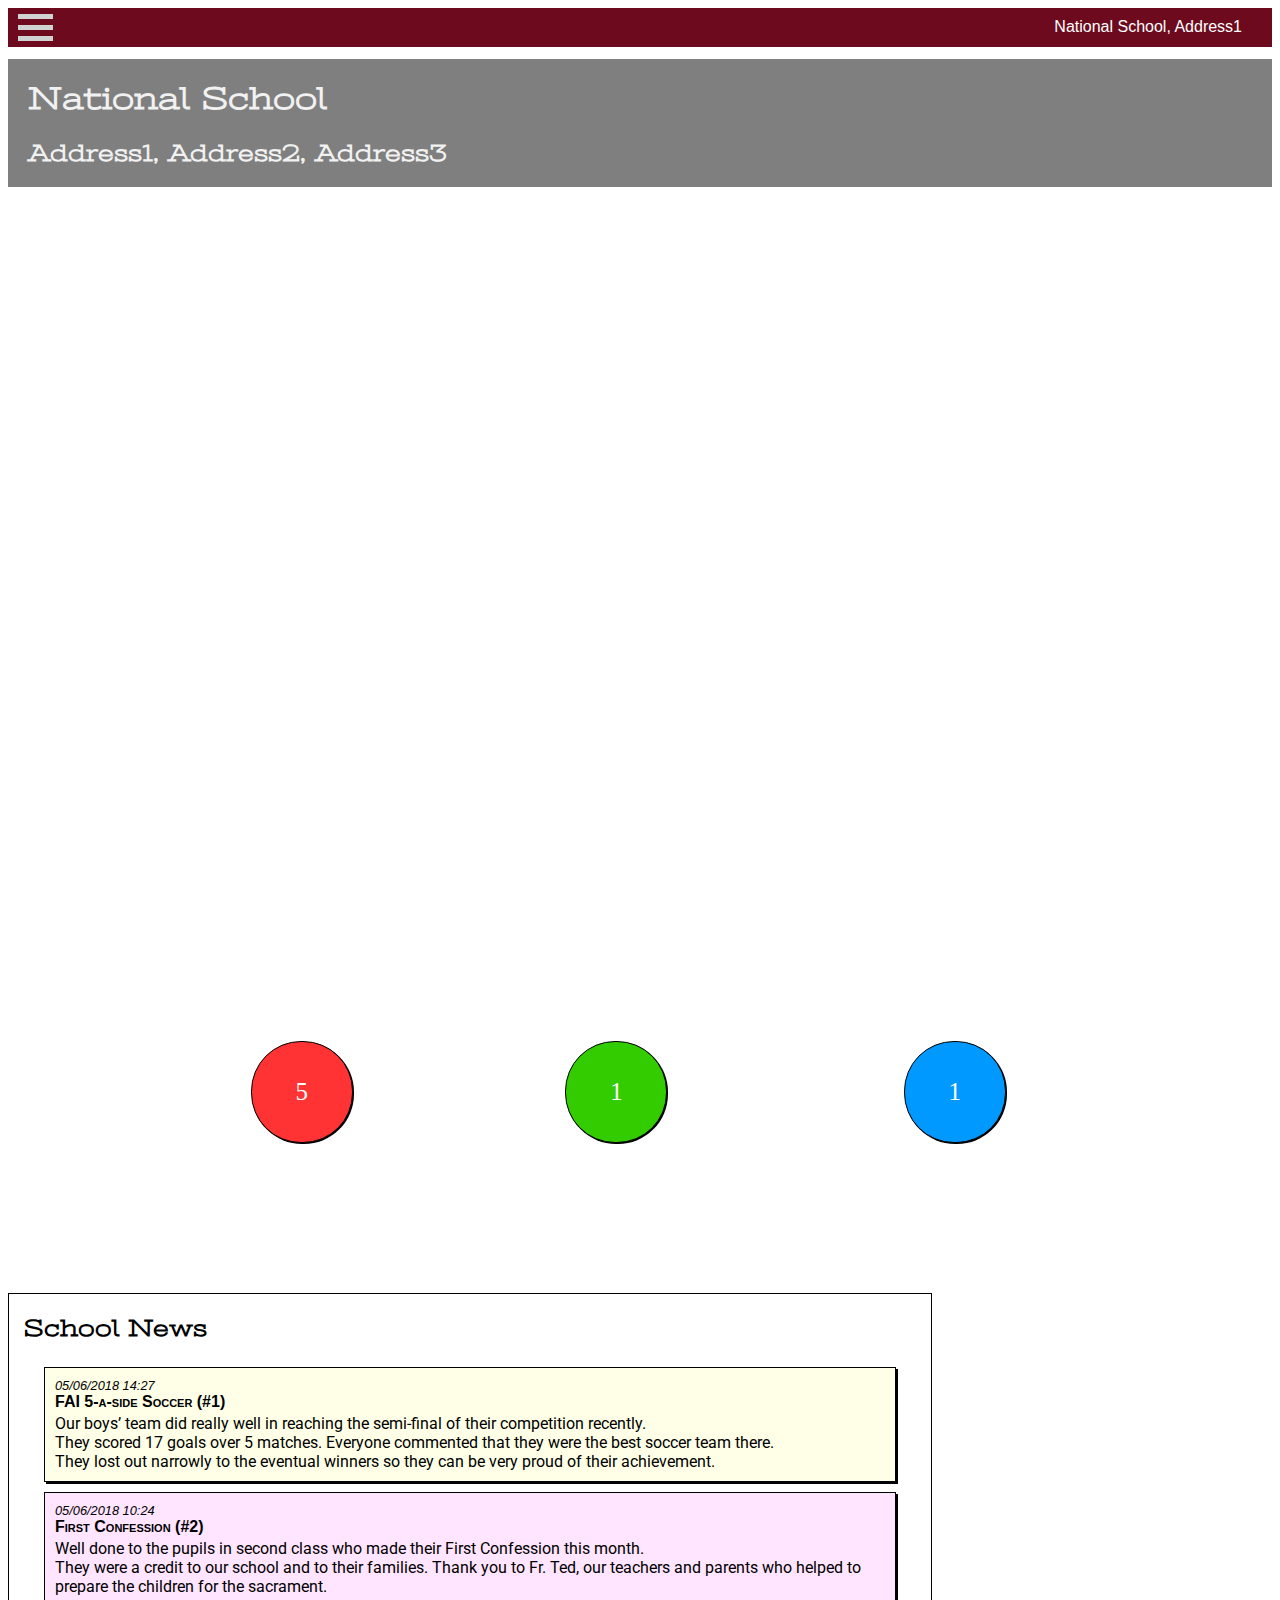
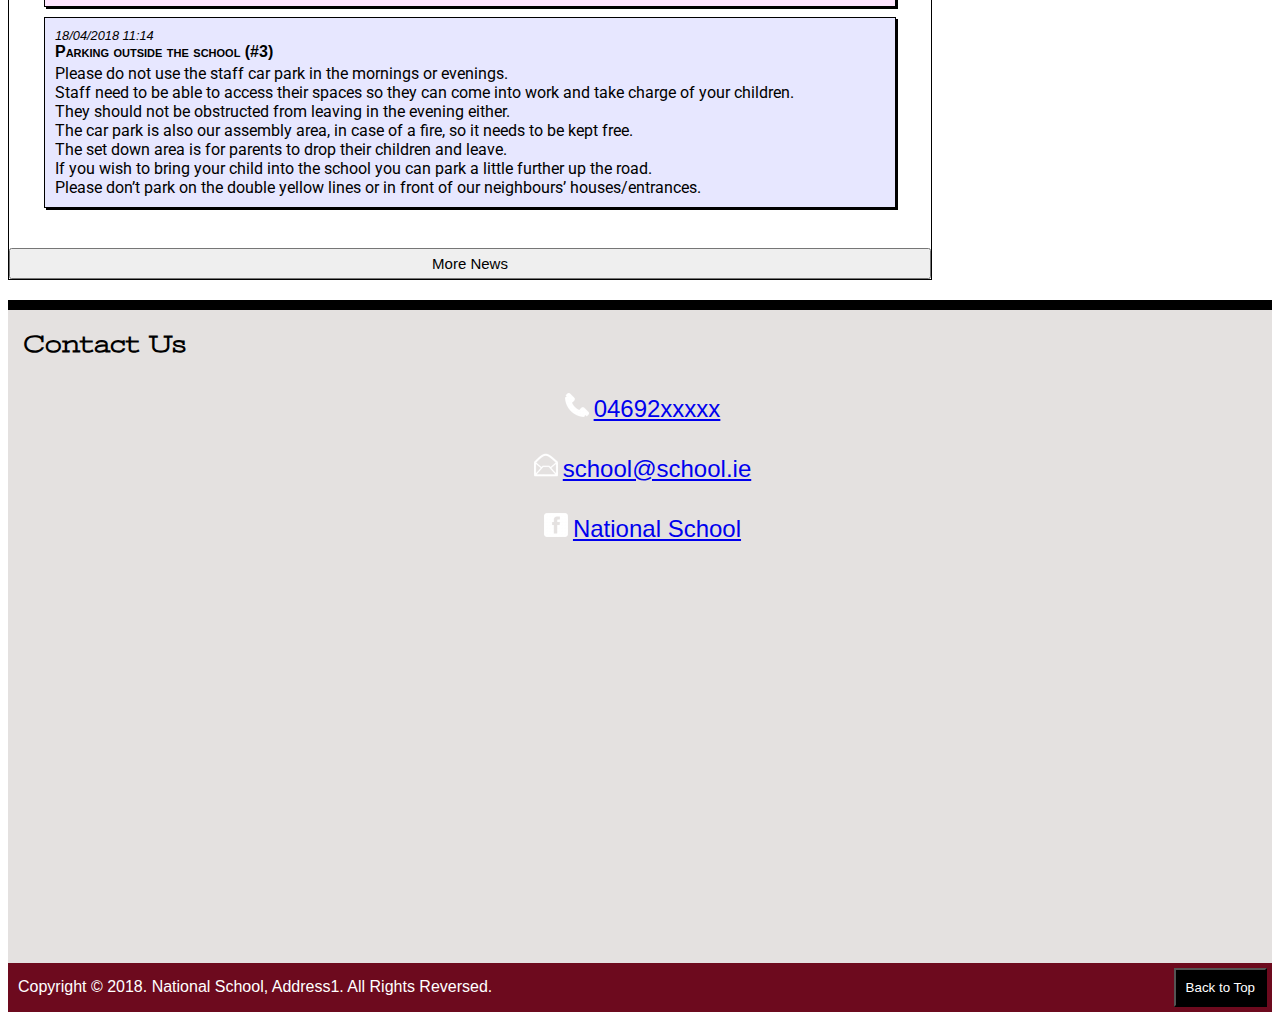
==== docs/index.html @ 65e5349c "renaming doc to docs folder" ====
<html xmlns:xalan="http://xml.apache.org/xalan">
<head>
<META http-equiv="Content-Type" content="text/html; charset=UTF-8">
<meta charset="UTF-8">
<meta name="viewport" content="width=device-width, initial-scale=1">
<meta author="Greg Byrne - https://www.linkedin.com/in/greg-byrne-a4877340/">
<title>National School - Address1</title>
<link rel="shortcut icon" type="image/png" href="icons/favicon.png">
<link type="text/css" rel="stylesheet" href="css/ns.css">
<link href="https://fonts.googleapis.com/css?family=Stint+Ultra+Expanded" rel="stylesheet" type="text/css">
<link href="https://fonts.googleapis.com/css?family=Roboto" rel="stylesheet" type="text/css">
<script src="https://code.jquery.com/jquery-3.3.1.min.js" integrity="sha256-FgpCb/KJQlLNfOu91ta32o/NMZxltwRo8QtmkMRdAu8=" crossorigin="anonymous"></script><script src="js/ns.js"></script>
</head>
<body>
<div id="sidenav" class="sidenav" onclick="closeNav()">
<a href="index.html">Home</a><a href="news.html">News</a><a href="staff.html">Staff &amp; B.O.M</a><a href="policies.html">Policies</a><a href="calendar.html">Calendar</a><a href="history.html">History</a><a href="index.html#contact">Contact</a>
</div>
<div class="index-grid">
<div id="navigation" onclick="openNav()">
<div id="sidenav-toggle">
<div id="bar1" class="bar"></div>
<div id="bar2" class="bar"></div>
<div id="bar3" class="bar"></div>
</div>
<div id="navigation-text">National School, Address1</div>
</div>
<div id="banner">
<div id="parent-text-container">
<div class="banner-text-overlay">
<h1>National School</h1>
<h2>Address1, Address2, Address3</h2>
</div>
</div>
<div id="school-image" class="banner-parallax"></div>
</div>
<div id="quick-about" class="grid-item-padding">
<div id="quick-about-bg" class="quick-about-parallax">
<div class="bubble-container">
<div class="single-bubble-container">
<div class="bubble-title">Students</div>
<div class="bubble" id="bubble-student">
<span class="count">115</span>
</div>
</div>
<div class="single-bubble-container">
<div class="bubble-title">Teachers</div>
<div class="bubble" id="bubble-teacher">
<span class="count">5</span>
</div>
</div>
<div class="single-bubble-container">
<div class="bubble-title">Special Education Teacher</div>
<div class="bubble" id="bubble-sna">
<span class="count">1</span>
</div>
</div>
</div>
</div>
</div>
<div id="quick-news" class="grid-item-padding">
<div id="quick-news-title">
<h2>School News</h2>
</div>
<div id="quick-news-container">
<div class="news-item">
<div class="news-item-date">05/06/2018  14:27</div>
<div class="news-item-title">FAI 5-a-side Soccer (#1)</div>
<div class="news-item-text-content">Our boys’ team did really well in reaching the semi-final of their competition recently. <br/>They scored 17 goals over 5 matches. Everyone commented that they were the best soccer team there. <br/>They lost out narrowly to the eventual winners so they can be very proud of their achievement.</div>
</div>
<div class="news-item">
<div class="news-item-date">05/06/2018  10:24</div>
<div class="news-item-title">First Confession (#2)</div>
<div class="news-item-text-content">Well done to the pupils in second class who made their First Confession this month. <br/>They were a credit to our school and to their families. Thank you to Fr. Ted, our teachers and parents who helped to prepare the children for the sacrament. </div>
</div>
<div class="news-item">
<div class="news-item-date">18/04/2018  11:14</div>
<div class="news-item-title">Parking outside the school (#3)</div>
<div class="news-item-text-content">Please do not use the staff car park in the mornings or evenings. <br/>Staff need to be able to access their spaces so they can come into work and take charge of your children.<br/>They should not be obstructed from leaving in the evening either. <br/>The car park is also our assembly area, in case of a fire, so it needs to be kept free. <br/>The set down area is for parents to drop their children and leave. <br/>If you wish to bring your child into the school you can park a little further up the road. <br/>Please don’t park on the double yellow lines or in front of our neighbours’ houses/entrances.</div>
</div>
</div>
<button id="more-news-redirect-button" onclick="location.href='news.html';">More News</button>
</div>
<div id="fb" class="grid-item-padding">
<div id="fb-container">
<iframe id="fb-feed" src="https://www.facebook.com/plugins/page.php?href=https%3A%2F%2Fwww.facebook.com%2FCortownNS&amp;tabs=timeline&amp;width=340&amp;height=500&amp;small_header=false&amp;adapt_container_width=true&amp;hide_cover=true&amp;show_facepile=false&amp;appId" width="340" height="500" style="border:none;overflow:hidden" scrolling="no" frameborder="0" allowTransparency="true"></iframe>
</div>
</div>
<div id="contact" class="grid-item-padding">
<div id="contact-title">
<h2>Contact Us</h2>
</div>
<div id="contact-container">
<div id="contact-phone" class="contact-item">
<img src="icons/phone-24.ico" alt="Phone" class="contact-item-icon"><a href="tel:04692xxxxx">04692xxxxx</a>
</div>
<div id="contact-email" class="contact-item">
<img src="icons/email-24.ico" alt="Email" class="contact-item-icon"><a href="mailto:school@school.ie">school@school.ie</a>
</div>
<div id="contact-facebook" class="contact-item">
<img src="icons/facebook-24.ico" alt="Facebook" class="contact-item-icon"><a href="https://www.facebook.com/CortownNS/">National School</a>
</div>
</div>
<iframe id="gmap" src="https://www.google.com/maps/embed?pb=!1m18!1m12!1m3!1d4234.119635159622!2d-6.858136961742479!3d53.684910828301035!2m3!1f0!2f0!3f0!3m2!1i1024!2i768!4f13.1!3m3!1m2!1s0x4867584b938aadff%3A0x48ca87709ec4be3d!2sCortown+National+School!5e0!3m2!1sen!2sie!4v1505820442245" frameborder="0" allowfullscreen=""></iframe>
</div>
<div id="footer" class="grid-item-padding">
<div id="footer-text">
				Copyright &copy; 2018. National School, Address1. All Rights Reversed.
			</div>
<button id="footer-button" onclick="topFunction()">Back to Top</button>
</div>
</div>
</body>
</html>
---- docs/css/ns.css ----
.index-grid {
    display: grid;
    grid-template-areas:    "navigation navigation navigation"
                            "banner banner banner"
                            "quick-about quick-about quick-about"
                            "quick-news quick-news fb"
                            "contact contact contact"
                            "staff staff staff"
                            "policies policies policies"
                            "history history history"
                            "footer footer footer";
    grid-template-columns: auto 1fr;
    grid-template-rows: auto 1fr;
                
}

.other-page-grid {
    display: grid;
    grid-template-areas:    "navigation"
                            "content"
                            "footer";
    grid-template-columns: auto 1fr;
    grid-template-rows: auto 1fr;
}

#banner {
    grid-area: banner;
}

.banner-text-overlay {
    top: 12px;
    position: absolute;
    background: rgba(0, 0, 0, 0.5);
    color: #f1f1f1;
    padding-left: 20px;
    width: -webkit-fill-available;
}

h1, h2 , .banner-text-overlay {
    font-family: 'Stint Ultra Expanded', cursive;
}

#parent-text-container {
    position:relative;
}

#navigation {
    grid-area: navigation;
    overflow: hidden;
    background-color: #6D0A1E;
    position: sticky; 
    top: 0; 
    z-index: 10;
}

 
#navigation a {
    float: left;
    display: block;
    color: #f2f2f2;
    text-align: center;
    padding: 14px 16px;
    text-decoration: none;
}

#navigation a:hover {
      background: #ddd;
      color: black;
  }

#quick-about {
    grid-area: quick-about;
}

#quick-about-bg {
    display: flex;
    justify-content: center;
    flex-direction: column;
    margin-top: 60px;
    margin-bottom: 60px;
}

#quick-news {
    grid-area: quick-news;
    display: flex;
    flex-direction: column;
    border: 1px solid rgb(0,0,0);
}

#quick-news-title {
    margin-left: 15px;
}

#quick-news-container {
    margin-left: 30px;
    margin-right: 30px;
    margin-bottom: 30px;
}

.news-item {
    margin: 5px;
    margin-bottom: 10px;
    padding: 10px;
    border: 1px solid;
    font-size: 100%;
    background-color: white;

}

.news-item:hover {
    font-size: 200%;
}

.news-item-title {
    font-weight: bold;
    font-variant: small-caps;
}

.news-item-date {
    font-weight: lighter;
    font-style: italic;
    font-size: 80%;
}

.news-item-date, .news-item-title, .contact-item, #footer-text, #footer-button, #navigation-text, .bubble-title, #more-news-redirect-button, #sidenav a, .custom-table thead, .accordion {
    font-family: 'Lucida Grande', sans-serif;
}

.news-item-text-content, .custom-table tbody, p, .panel {
    padding-top: 3px;
    font-family: 'Roboto', sans-serif;
}

#more-news-redirect-button {
    padding: 5px;
    font-size: 15px;
}

#fb {
    grid-area: fb;
}

#fb-container {
    display: flex;
    justify-content: center;
}

#staff {
    grid-area: staff;
}

#policies {
    grid-area: policies;
}

#history {
    grid-area: history;
}

#contact {
    grid-area: contact;
    background-color: #E4E1E0;
    border-top: 10px solid;
    margin-top: 20px;
}

#contact-title {
    margin-left: 15px;
}

#contact-container {
    display: flex;
    flex-direction: column;
    justify-content: center;
    align-items: center;
}

.contact-item {
    padding: 5px;
    padding-top: 15px;
    padding-bottom: 15px;
    font-size: 24px;

}

.contact-item:hover {
      transform: scale(2);
}

.contact-item-icon {
    padding-left: 5px;
    padding-right: 5px;
}

#gmap {
    margin: 15px;
    width: -webkit-fill-available;
    height: 375px;
}

#footer {
    grid-area: footer;
    overflow: hidden;
    background-color: #6D0A1E;
    padding-top: 5px;
    padding-bottom: 5px;
}

#footer-text {
    color: white;
    padding: 10px;
    float: left;
}

#footer-button {
    float: right;
    color: white;
    background-color: black;
    padding: 10px;
    margin-right: 5px;
}

#content {
    grid-area: content;
}

.content-container {
    background-color: #E4E1E0;
    border-top: 10px solid;
    border-bottom: 10px solid;
    margin-top: 20px;
    margin-bottom: 20px;
}

.content-item {
   margin: 100px;
   margin-top: 30px;
   margin-bottom: 30px;
}

.custom-table-container {
    display: flex;
    justify-content: center;
}

.custom-table {
    width: 75%;
    margin: 50px;
    border-collapse: collapse;
}

.custom-table thead {
    border-bottom: 2px solid;
    font-weight: bold;
}

.custom-table th, td {
    border-bottom: 1px solid;
    padding: 20px;
}

.custom-table tbody tr:hover {
    background-color: #FEF9CD;
}

/******* menu icon ********/
#navigation-text {
    color: white;
    float: right;
    margin-right: 30px;
    padding-top: 10px;
}

#sidenav-toggle {
    margin-left: 10px;
    float: left;
}

.bar {
    width: 35px;
    height: 5px;
    background-color: #D1D3D3;
    margin: 6px 0;
}
/******* menu icon ********/


/******* The side navigation menu *******/
.sidenav {
    height: 100%; /* 100% Full-height */
    width: 0; /* 0 width - change this with JavaScript */
    position: fixed; /* Stay in place */
    z-index: 20; /* Stay on top */
    top: 0; /* Stay at the top */
    left: 0;
    background-color: #6D0A1E; /* Black*/
    overflow-x: hidden; /* Disable horizontal scroll */
    padding-top: 100px; /* Place content 60px from the top */
    transition: 0.5s; /* 0.5 second transition effect to slide in the sidenav */
}

/* The navigation menu links */
.sidenav a {
    padding: 8px 8px 8px 32px;
    text-decoration: none;
    font-size: 45px;
    color: #D1D3D3;
    display: block;
    transition: 0.3s;
}

/* When you mouse over the navigation links, change their color */
.sidenav a:hover {
    color: #f1f1f1;
    border-top: 1px solid;
    border-bottom: 1px solid;
    border-color: #f1f1f1; 
}
/* TODO do we even need a close button if the closeNav() is on the div itself? */
/* Position and style the close button (top right corner) */
.sidenav .closebtn {
    position: absolute;
    top: 0;
    right: 25px;
    font-size: 36px;
    margin-left: 50px;
    z-index: 1;
}

/* Style page content - use this if you want to push the page content to the right when you open the side navigation */
#main {
    transition: margin-left .5s;
    padding: 20px;
}

/* On smaller screens, where height is less than 450px, change the style of the sidenav (less padding and a smaller font size) */
@media screen and (max-height: 450px) {
    .sidenav {padding-top: 30px;}
    .sidenav a {font-size: 25px;}
}
/******* The side navigation menu *******/


/**** Bubble Counters ****/

.bubble-container {
    margin: 50px;
    display: flex;
    flex-direction: row;
    justify-content: space-evenly;
}

.single-bubble-container{
    display: flex;
    flex-direction: column;
    align-items: center;
}

.single-bubble-container:hover {
    transform: scale(1.5);
}

.bubble {
  display: flex;
  justify-content: center;
  width: 100px;
  height: 100px;
  -moz-border-radius: 50px;
  -webkit-border-radius: 50px;
  border-radius: 50px;
  float:left;
  margin-left: 20px;
  margin-right: 20px;
  border: 1px solid;
  box-shadow: 1px 1px;
}

#bubble-student {
    background: #FF3333;
}

#bubble-teacher {
    background: #33CC00;
}

#bubble-sna {
    background: #0099FF;
}

.bubble-title {
    align-self: center;
    color: white;
}

.count {
  line-height: 100px;
  color:white;
  font-size:25px;
}

.banner-parallax { 
    /* The image used */
    background-image: url("../img/school.png");

    /* Set a specific height */
    height: 826px; 
}

.quick-about-parallax { 
    /* The (darkened) image used */
    background-image: linear-gradient(rgba(0, 0, 0, 0.4), rgba(0, 0, 0, 0.4)), url(../img/pencil.jpg);

    /* Set a specific height */
    height: 300px; 

}

.banner-parallax, .quick-about-parallax {
    /* Create the parallax scrolling effect */
    background-attachment: fixed;
    background-position: center;
    background-repeat: no-repeat;
    background-size: cover;
}

/* Accordian widget */
/* Style the buttons that are used to open and close the accordion panel */
.accordion {
    background-color: #eee;
    color: #444;
    cursor: pointer;
    padding: 18px;
    width: 100%;
    text-align: left;
    border: none;
    outline: none;
    transition: 0.4s;
    font-size: 20px;
}

/* Add a background color to the button if it is clicked on (add the .active class with JS), and when you move the mouse over it (hover) */
.active, .accordion:hover {
    background-color: #ccc;
}

/* Style the accordion panel. Note: hidden by default */
.panel {
    padding: 0 18px;
    background-color: white;
    max-height: 0;
    overflow: hidden;
    transition: max-height 0.2s ease-out;
    display: flex;
    flex-direction: column;
}

.panel-item {
    padding: 10px;
}

.accordion:after {
    content: '\02795'; /* Unicode character for "plus" sign (+) */
    font-size: 13px;
    color: #777;
    float: right;
    margin-left: 5px;
}

.active:after {
    content: "\2796"; /* Unicode character for "minus" sign (-) */
}

</style>
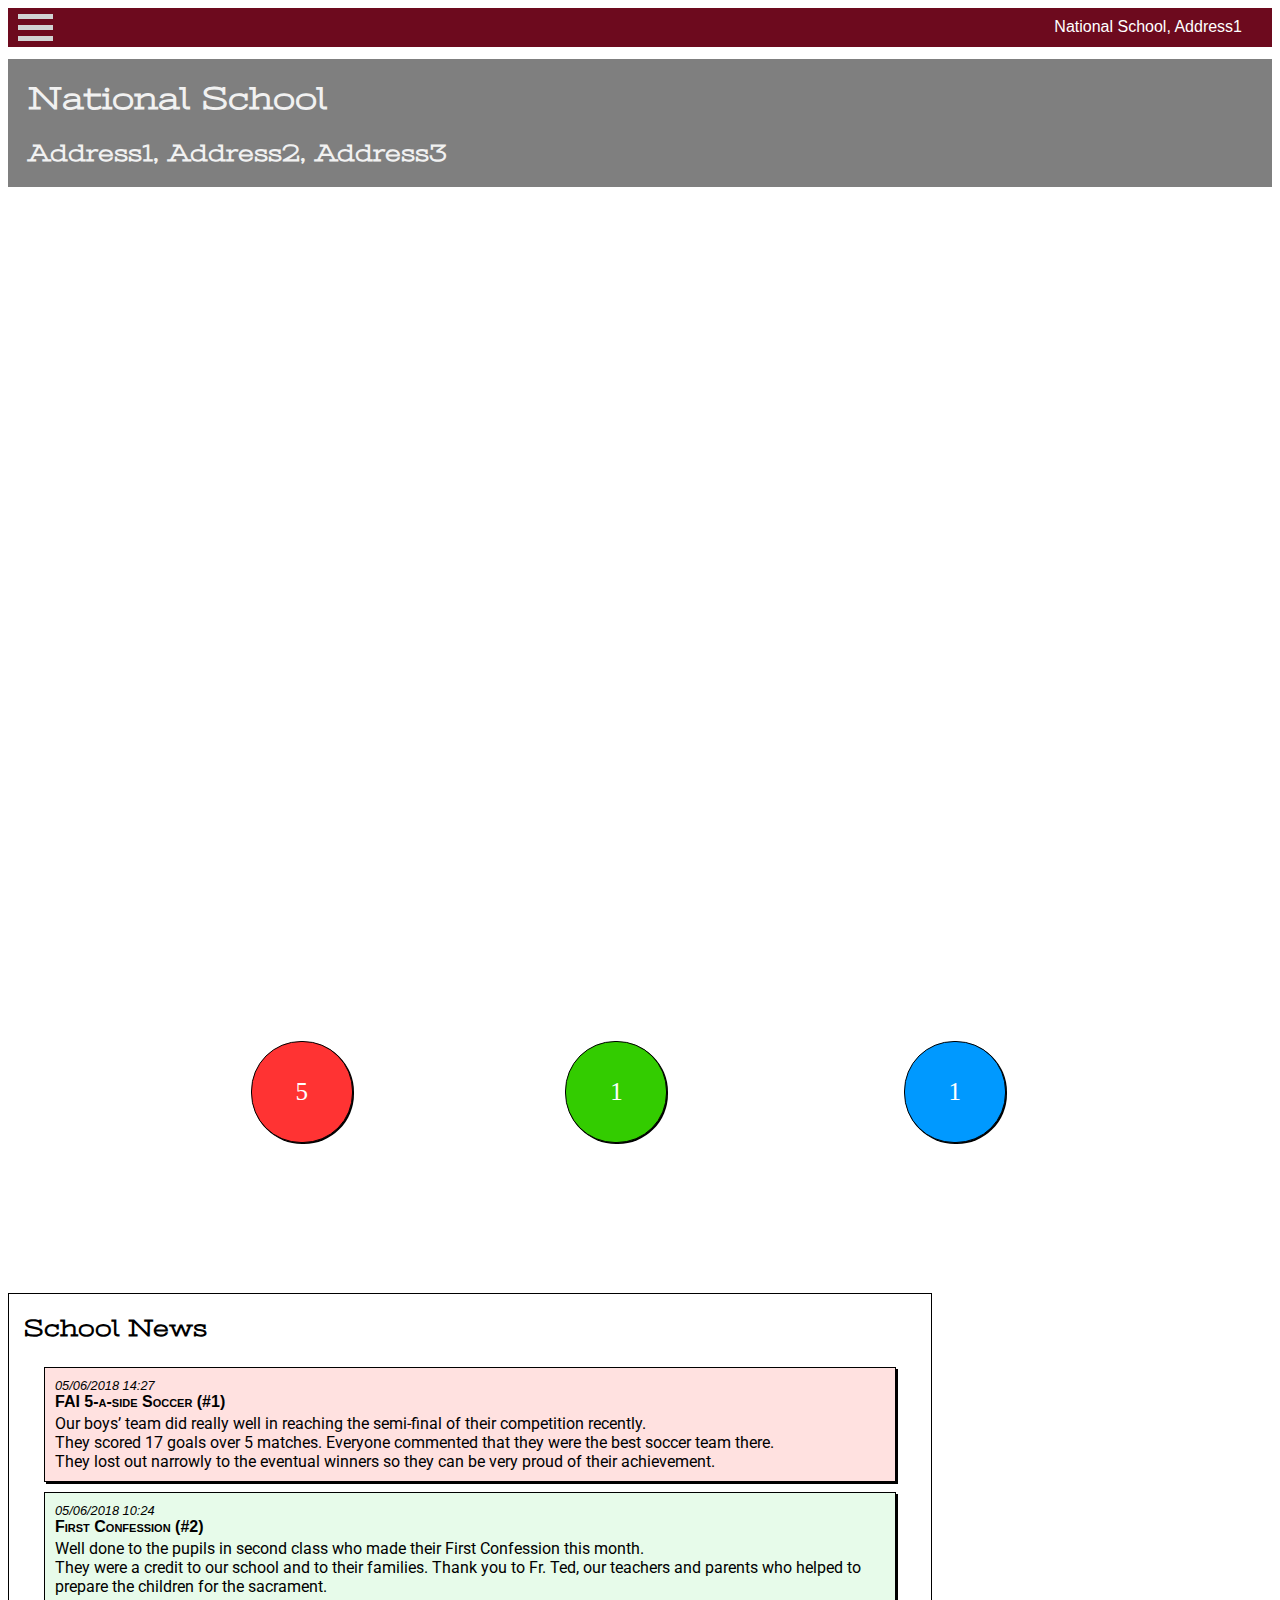
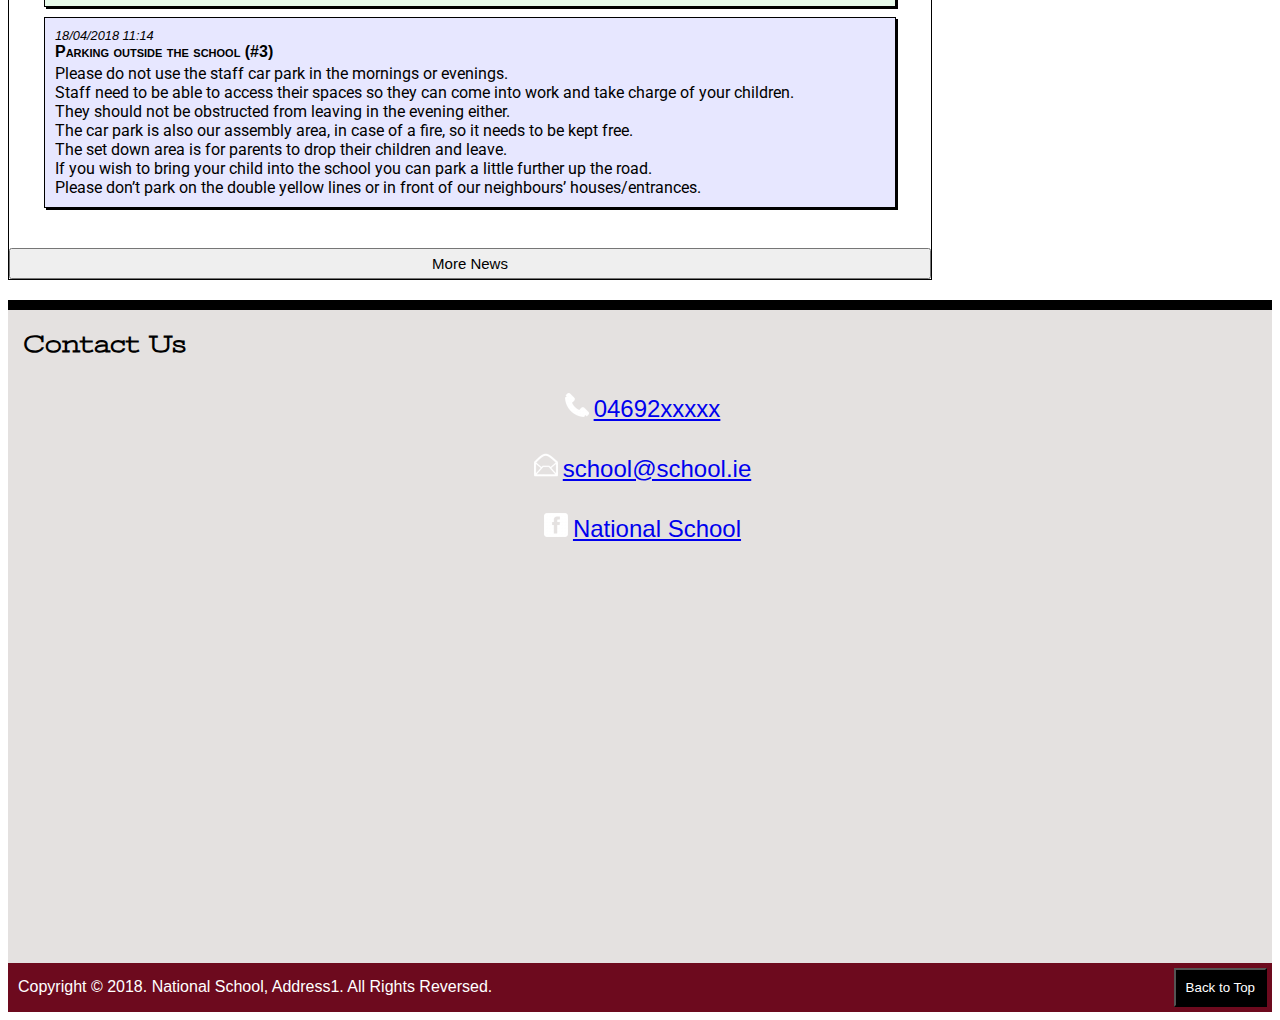
==== commit b2751aea: "adding a generated page comment" ====
--- a/docs/index.html
+++ b/docs/index.html
@@ -1,4 +1,4 @@
-<html xmlns:xalan="http://xml.apache.org/xalan">
+<html xmlns:xalan="http://xml.apache.org/xalan"><!--This page is generated from a build process-->
 <head>
 <META http-equiv="Content-Type" content="text/html; charset=UTF-8">
 <meta charset="UTF-8">
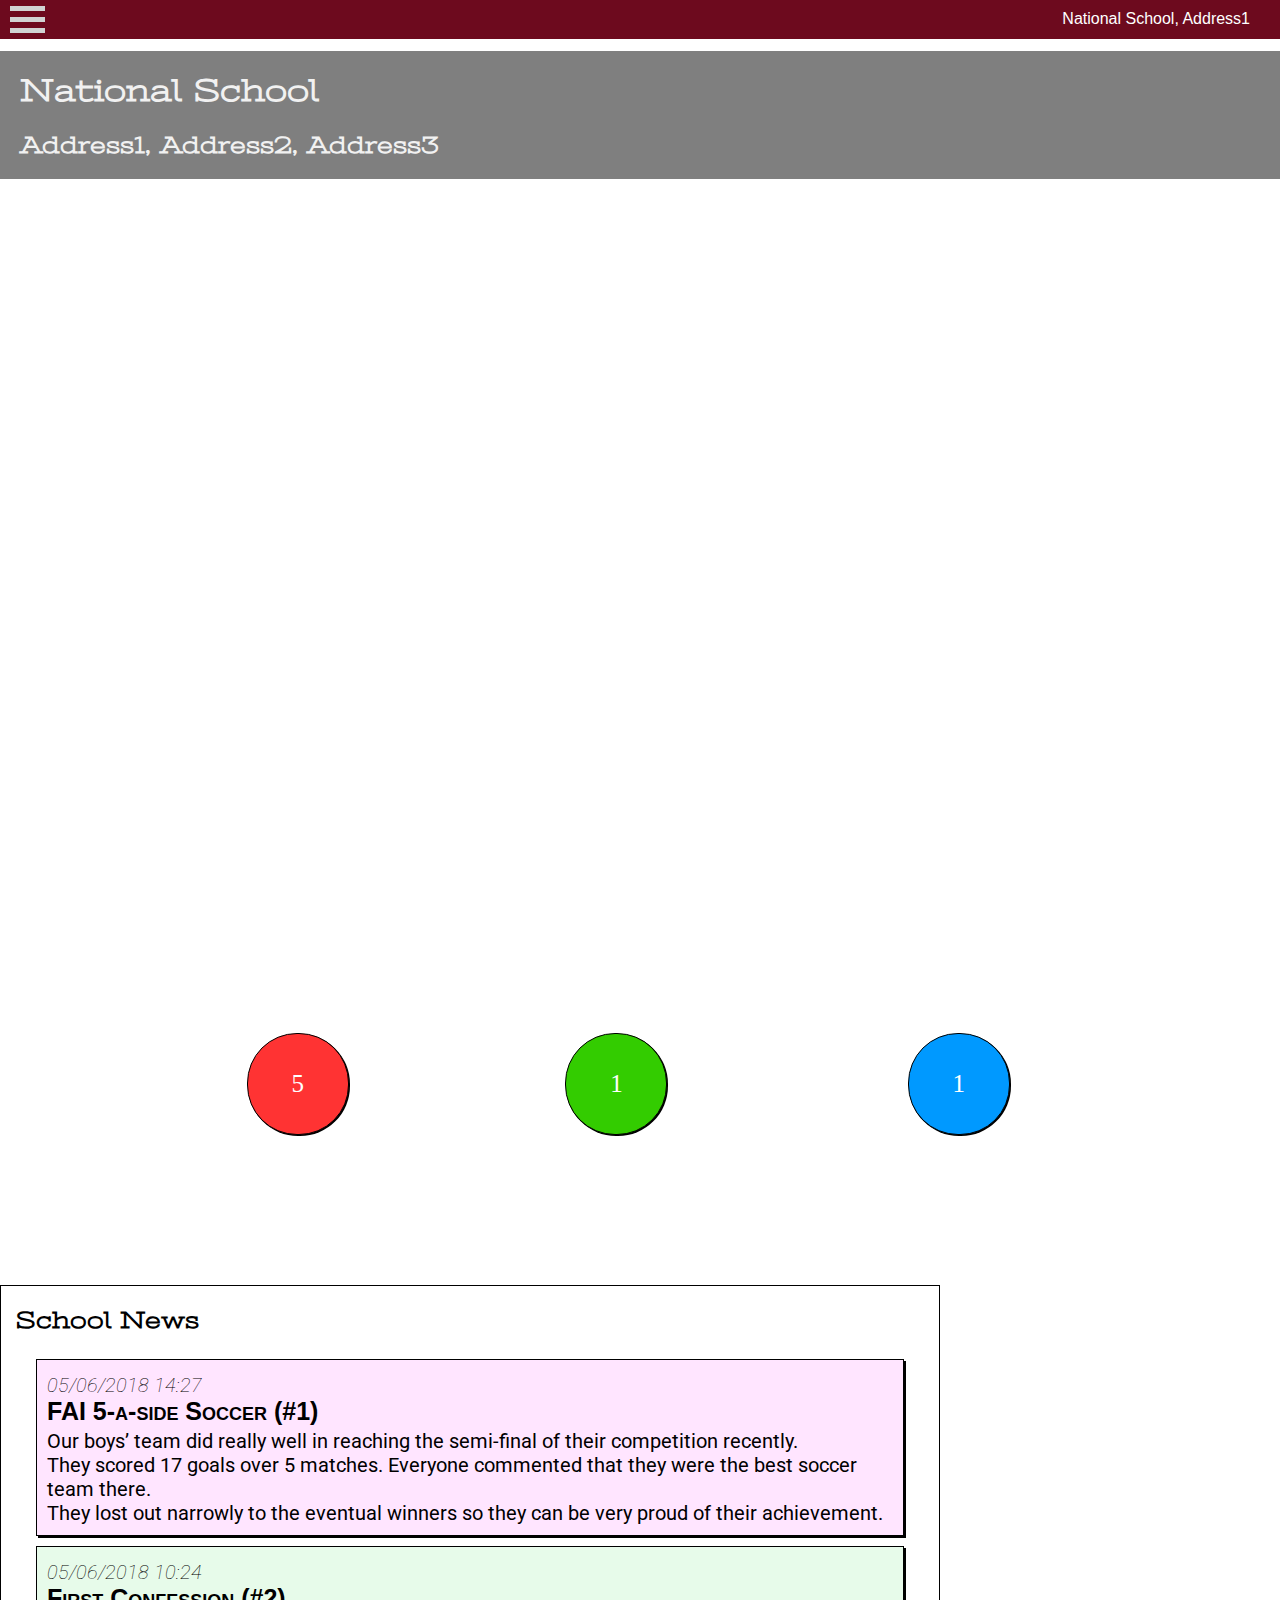
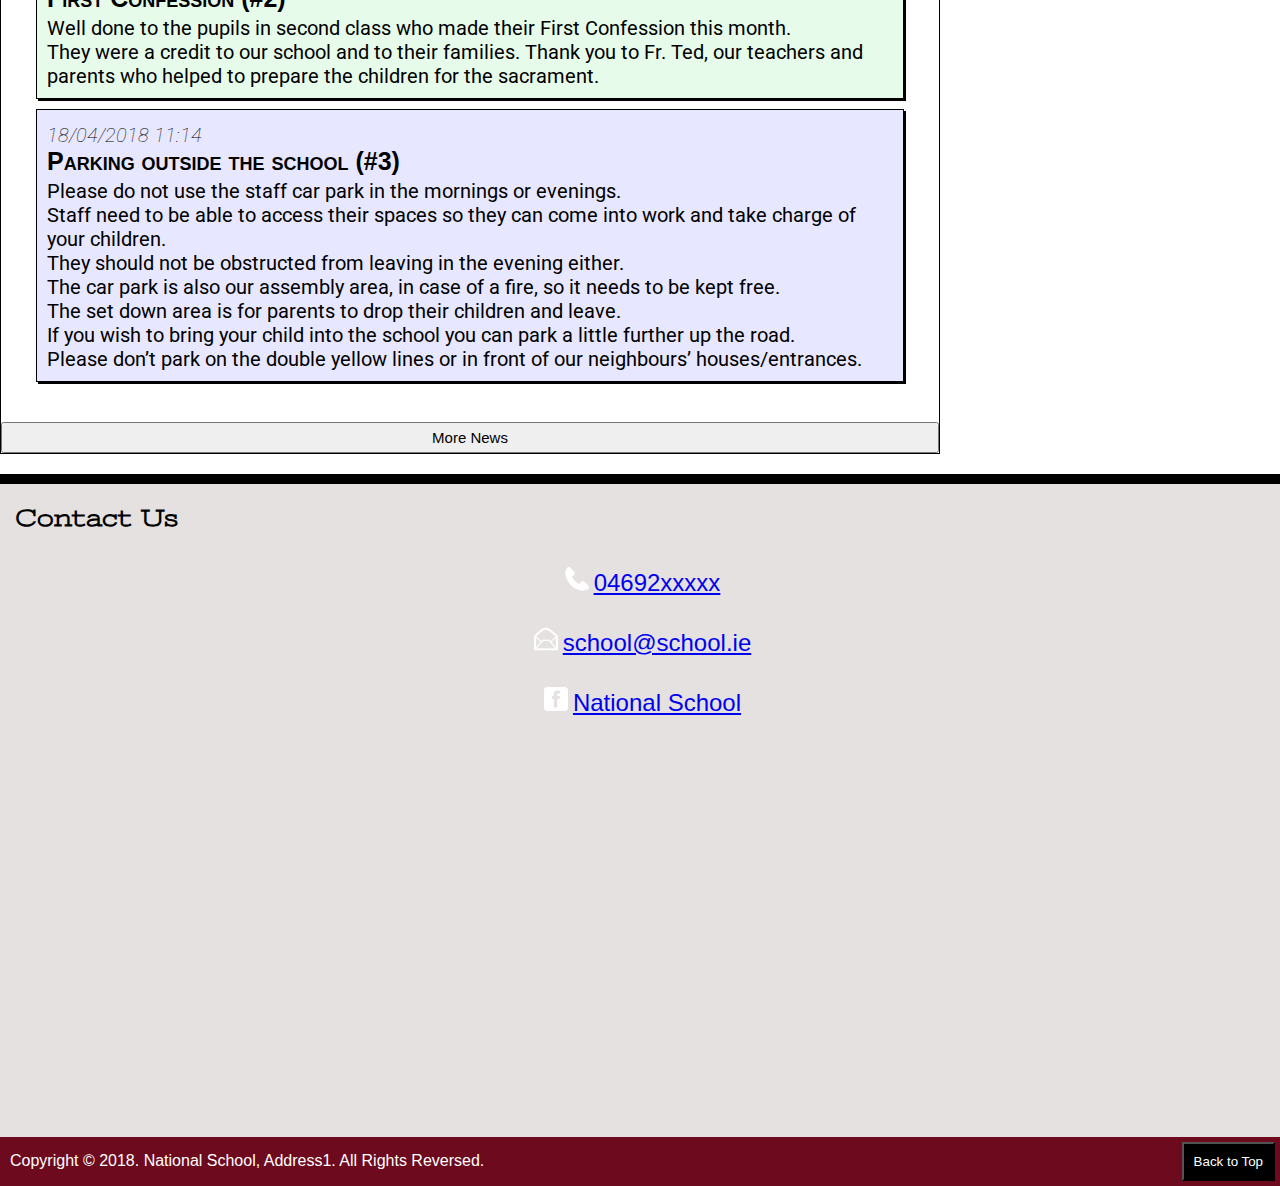
==== commit fabd88e3: "adding translation of sidenav instead of setting width" ====
--- a/docs/index.html
+++ b/docs/index.html
@@ -12,6 +12,7 @@
 <script src="https://code.jquery.com/jquery-3.3.1.min.js" integrity="sha256-FgpCb/KJQlLNfOu91ta32o/NMZxltwRo8QtmkMRdAu8=" crossorigin="anonymous"></script><script src="js/ns.js"></script>
 </head>
 <body>
+<div class="scrim" onclick="closeNav()" style="opacity: 0; pointer-events: none;"></div>
 <div id="sidenav" class="sidenav" onclick="closeNav()">
 <a href="index.html">Home</a><a href="news.html">News</a><a href="staff.html">Staff &amp; B.O.M</a><a href="policies.html">Policies</a><a href="calendar.html">Calendar</a><a href="history.html">History</a><a href="index.html#contact">Contact</a>
 </div>
--- a/docs/css/ns.css
+++ b/docs/css/ns.css
@@ -36,6 +36,11 @@
     width: -webkit-fill-available;
 }
 
+html, body {
+    margin:0;
+    padding:0;
+}
+
 h1, h2 , .banner-text-overlay {
     font-family: 'Stint Ultra Expanded', cursive;
 }
@@ -102,33 +107,29 @@
     margin-bottom: 10px;
     padding: 10px;
     border: 1px solid;
-    font-size: 100%;
     background-color: white;
 
-}
-
-.news-item:hover {
-    font-size: 200%;
 }
 
 .news-item-title {
     font-weight: bold;
     font-variant: small-caps;
+    font-size: 25px;
 }
 
 .news-item-date {
     font-weight: lighter;
     font-style: italic;
-    font-size: 80%;
-}
-
-.news-item-date, .news-item-title, .contact-item, #footer-text, #footer-button, #navigation-text, .bubble-title, #more-news-redirect-button, #sidenav a, .custom-table thead, .accordion {
+}
+
+.news-item-title, .contact-item, #footer-text, #footer-button, #navigation-text, .bubble-title, #more-news-redirect-button, #sidenav a, .custom-table thead, .accordion {
     font-family: 'Lucida Grande', sans-serif;
 }
 
-.news-item-text-content, .custom-table tbody, p, .panel {
+.news-item-date, .news-item-text-content, .custom-table tbody, p, .panel {
     padding-top: 3px;
     font-family: 'Roboto', sans-serif;
+    font-size: 20px;
 }
 
 #more-news-redirect-button {
@@ -287,16 +288,30 @@
 
 /******* The side navigation menu *******/
 .sidenav {
-    height: 100%; /* 100% Full-height */
-    width: 0; /* 0 width - change this with JavaScript */
-    position: fixed; /* Stay in place */
-    z-index: 20; /* Stay on top */
-    top: 0; /* Stay at the top */
-    left: 0;
-    background-color: #6D0A1E; /* Black*/
-    overflow-x: hidden; /* Disable horizontal scroll */
-    padding-top: 100px; /* Place content 60px from the top */
-    transition: 0.5s; /* 0.5 second transition effect to slide in the sidenav */
+   height: 100%;
+   position: fixed;
+   z-index: 20;
+   top: 0;
+   left: 0;
+   background-color: #6D0A1E;
+   overflow-x: hidden;
+   padding-top: 100px;
+   transition: 0.5s;
+   transform: translate3d(-100%,0,0);
+}
+
+.scrim {
+   position: fixed;
+   top: 0;
+   bottom: 0;
+   left: 0;
+   right: 0;
+   transition: opacity 0.5s;
+   opacity: 0;
+   pointer-events: none;
+   background: #404040;
+   will-change: opacity;
+   z-index: 11;
 }
 
 /* The navigation menu links */
@@ -334,9 +349,20 @@
 }
 
 /* On smaller screens, where height is less than 450px, change the style of the sidenav (less padding and a smaller font size) */
-@media screen and (max-height: 450px) {
+@media screen and (max-width: 420px) {
     .sidenav {padding-top: 30px;}
     .sidenav a {font-size: 25px;}
+    .index-grid {grid-template-areas:    
+                            "navigation"
+                            "banner"
+                            "quick-about"
+                            "quick-news"
+                            "fb"
+                            "contact"
+                            "staff"
+                            "policies"
+                            "history"
+                            "footer";}
 }
 /******* The side navigation menu *******/
 
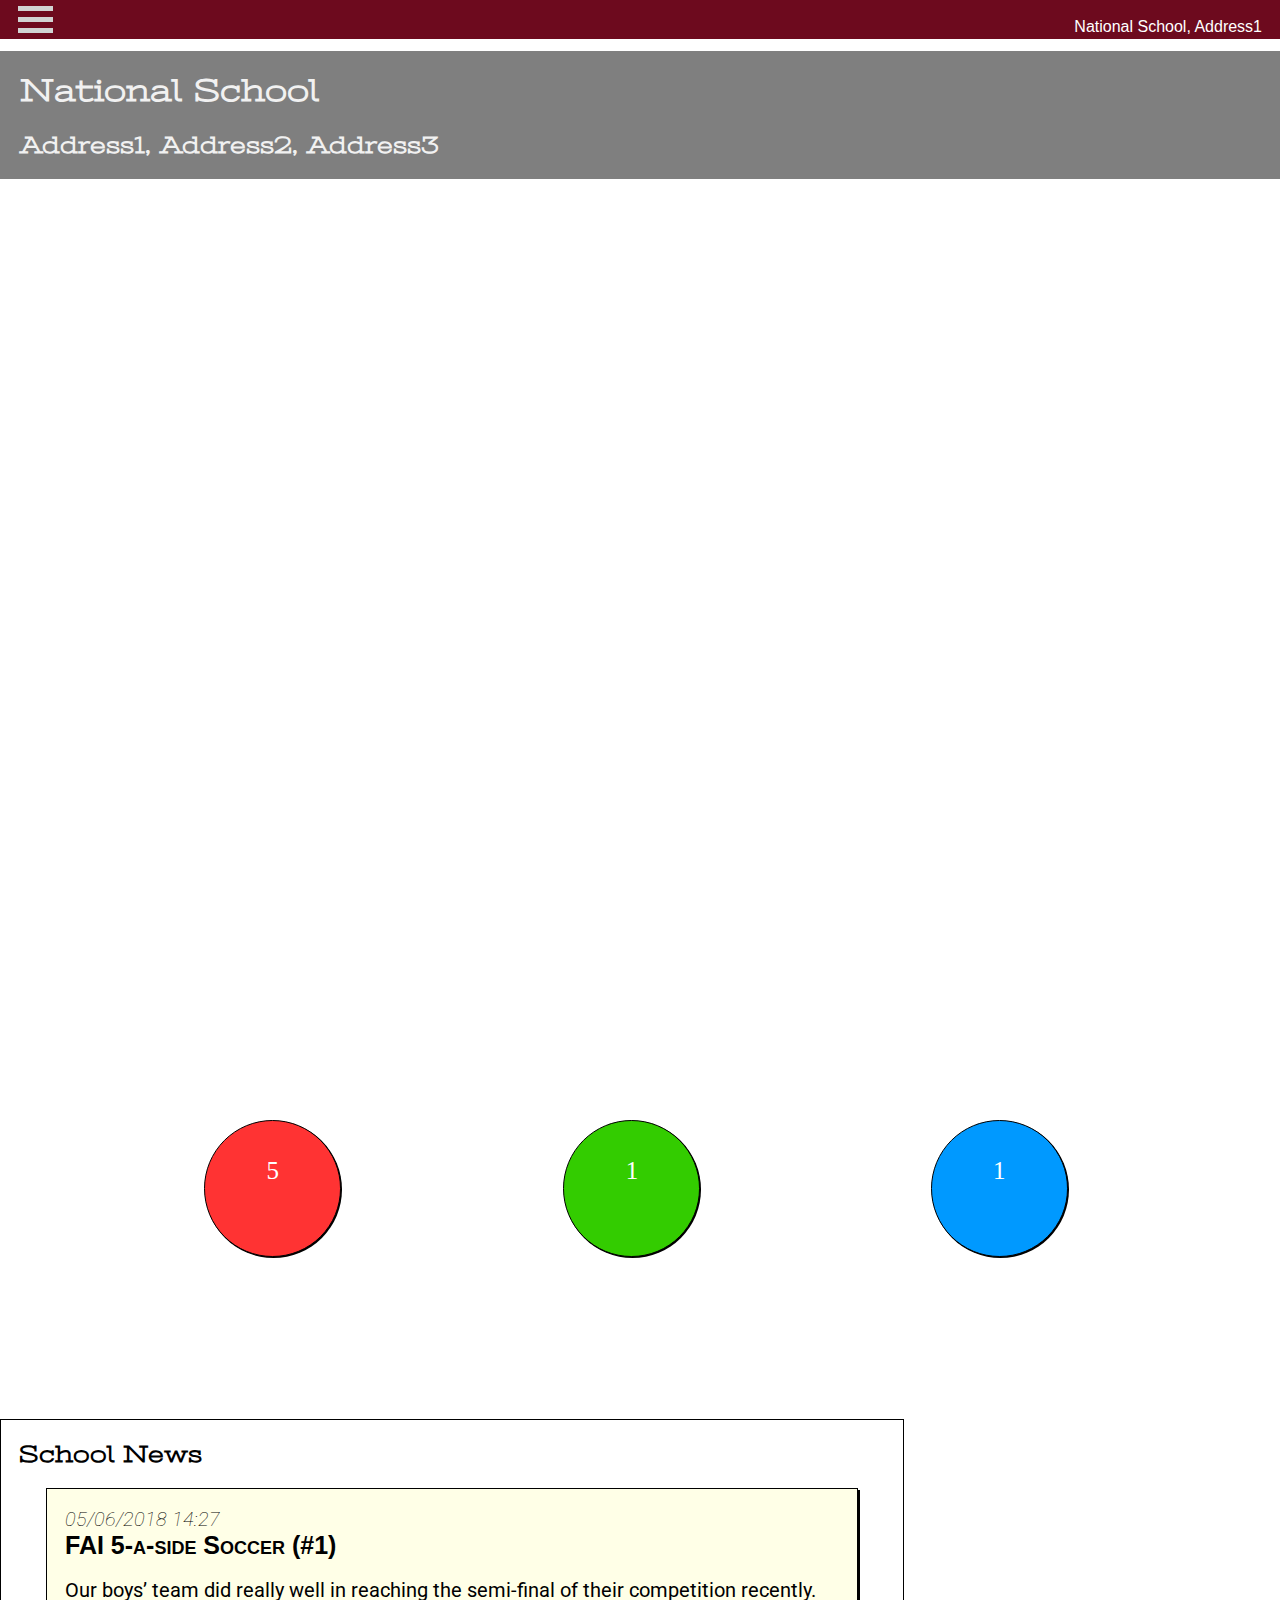
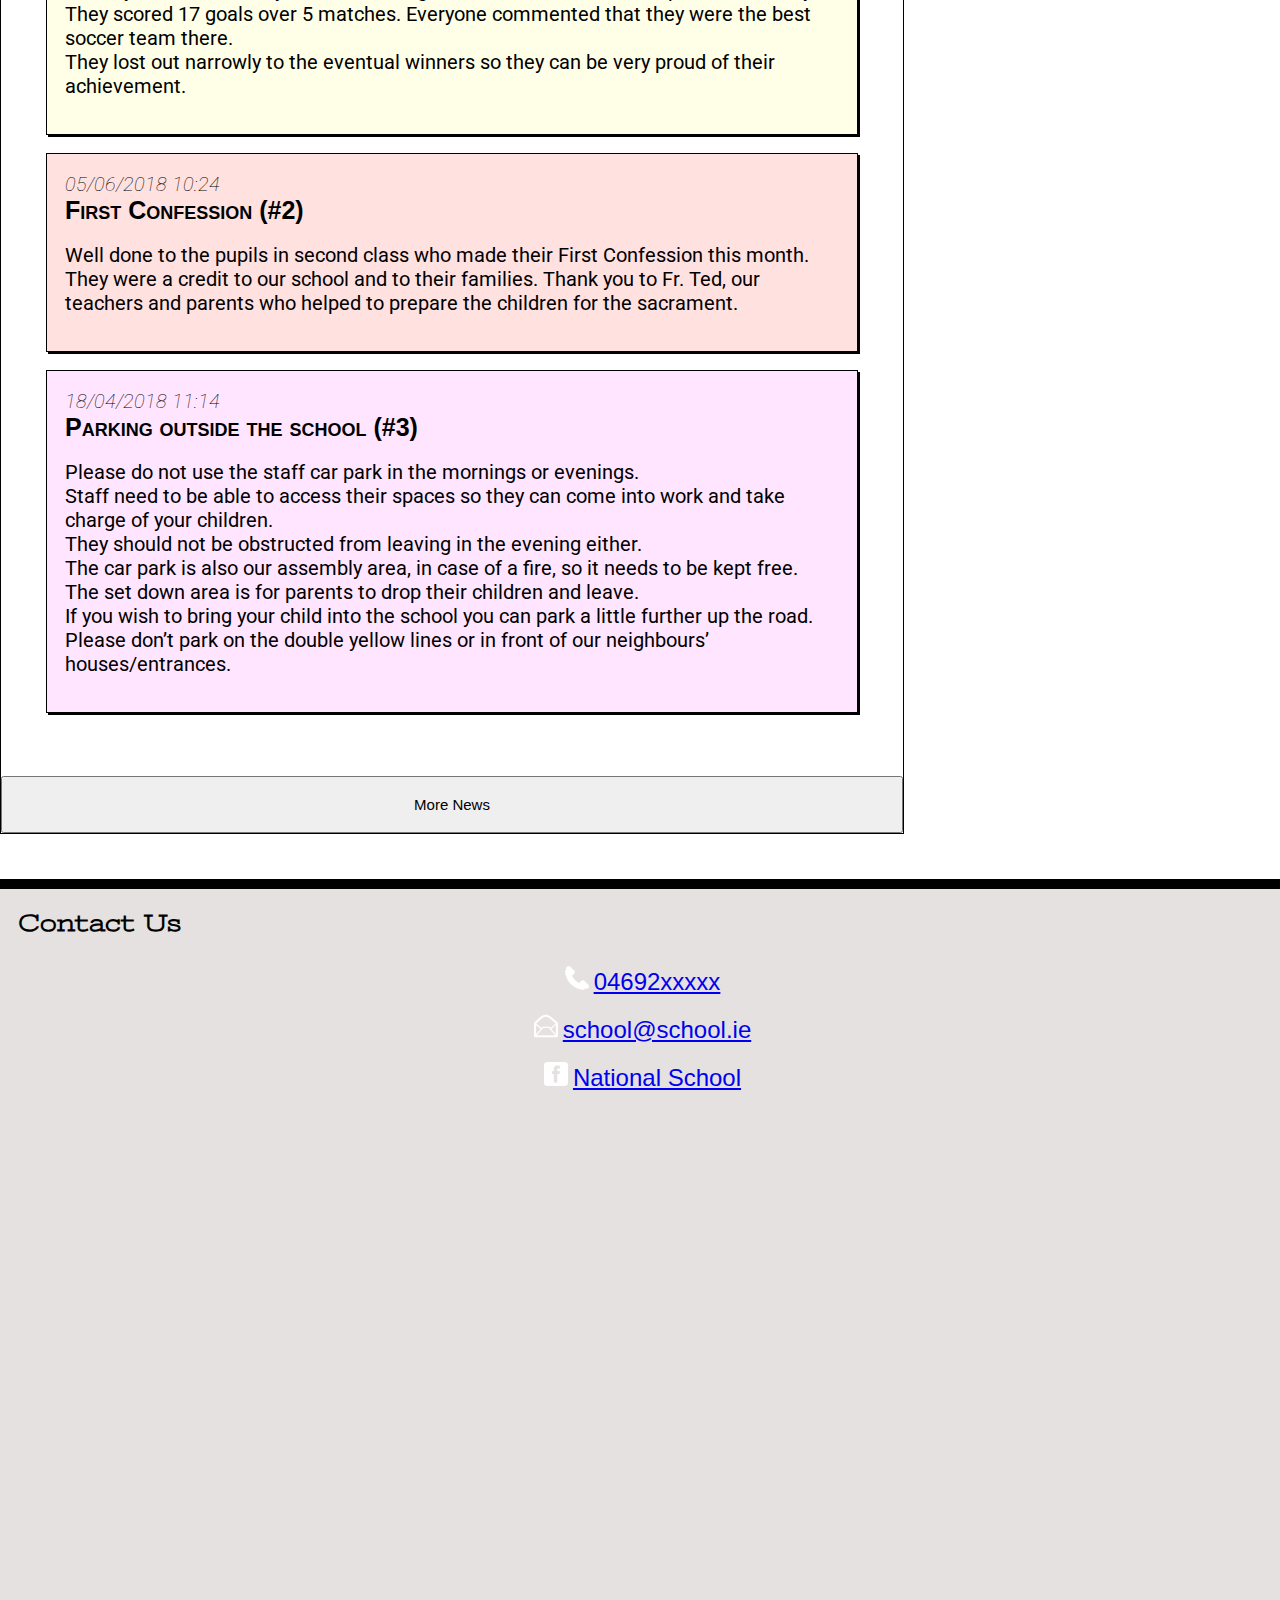
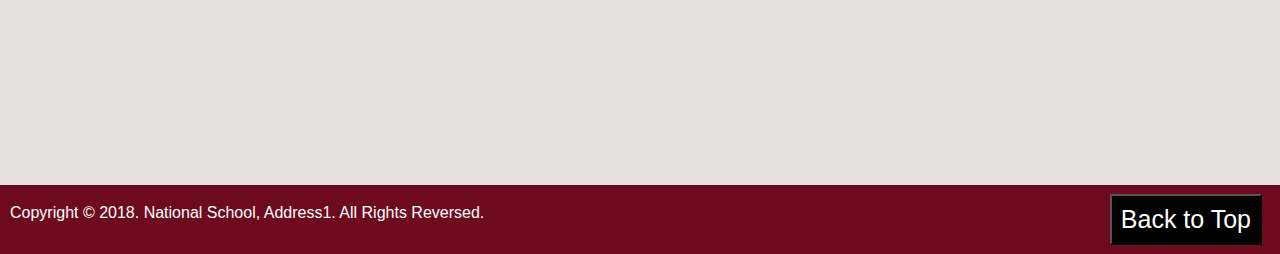
==== commit d6c5e7ed: "making other pages responsive and moving mobile css to new file" ====
--- a/docs/index.html
+++ b/docs/index.html
@@ -6,7 +6,8 @@
 <meta author="Greg Byrne - https://www.linkedin.com/in/greg-byrne-a4877340/">
 <title>National School - Address1</title>
 <link rel="shortcut icon" type="image/png" href="icons/favicon.png">
-<link type="text/css" rel="stylesheet" href="css/ns.css">
+<link href="css/ns.css" rel="stylesheet" type="text/css">
+<link href="css/ns-mobile.css" rel="stylesheet" type="text/css">
 <link href="https://fonts.googleapis.com/css?family=Stint+Ultra+Expanded" rel="stylesheet" type="text/css">
 <link href="https://fonts.googleapis.com/css?family=Roboto" rel="stylesheet" type="text/css">
 <script src="https://code.jquery.com/jquery-3.3.1.min.js" integrity="sha256-FgpCb/KJQlLNfOu91ta32o/NMZxltwRo8QtmkMRdAu8=" crossorigin="anonymous"></script><script src="js/ns.js"></script>
--- a/docs/css/ns.css
+++ b/docs/css/ns.css
@@ -19,8 +19,6 @@
     grid-template-areas:    "navigation"
                             "content"
                             "footer";
-    grid-template-columns: auto 1fr;
-    grid-template-rows: auto 1fr;
 }
 
 #banner {
@@ -81,8 +79,8 @@
     display: flex;
     justify-content: center;
     flex-direction: column;
-    margin-top: 60px;
-    margin-bottom: 60px;
+    margin-top: 10vh;
+    margin-bottom: 10vh;
 }
 
 #quick-news {
@@ -93,19 +91,16 @@
 }
 
 #quick-news-title {
-    margin-left: 15px;
+    margin-left: 2vh;
 }
 
 #quick-news-container {
-    margin-left: 30px;
-    margin-right: 30px;
-    margin-bottom: 30px;
+    margin: 0 5vh 5vh 5vh;
 }
 
 .news-item {
-    margin: 5px;
-    margin-bottom: 10px;
-    padding: 10px;
+    padding: 2vh;
+    margin-bottom: 2vh;
     border: 1px solid;
     background-color: white;
 
@@ -122,23 +117,29 @@
     font-style: italic;
 }
 
+.news-item-text-content {
+    padding: 2vh 0 2vh 0;
+
+}
+
 .news-item-title, .contact-item, #footer-text, #footer-button, #navigation-text, .bubble-title, #more-news-redirect-button, #sidenav a, .custom-table thead, .accordion {
     font-family: 'Lucida Grande', sans-serif;
 }
 
 .news-item-date, .news-item-text-content, .custom-table tbody, p, .panel {
-    padding-top: 3px;
     font-family: 'Roboto', sans-serif;
     font-size: 20px;
 }
 
 #more-news-redirect-button {
-    padding: 5px;
+    padding: 2vh;
     font-size: 15px;
 }
 
 #fb {
     grid-area: fb;
+    margin: 0 2vh 0 2vh;
+
 }
 
 #fb-container {
@@ -162,11 +163,11 @@
     grid-area: contact;
     background-color: #E4E1E0;
     border-top: 10px solid;
-    margin-top: 20px;
+    margin-top: 5vh;
 }
 
 #contact-title {
-    margin-left: 15px;
+    margin-left: 2vh;
 }
 
 #contact-container {
@@ -177,15 +178,14 @@
 }
 
 .contact-item {
-    padding: 5px;
-    padding-top: 15px;
-    padding-bottom: 15px;
+    padding: 1vh 1vh 1vh 1vh;
     font-size: 24px;
 
 }
 
 .contact-item:hover {
       transform: scale(2);
+      transition: transform 200ms;
 }
 
 .contact-item-icon {
@@ -194,17 +194,16 @@
 }
 
 #gmap {
-    margin: 15px;
+    margin: 3vh;
     width: -webkit-fill-available;
-    height: 375px;
+    height: 70vh;
 }
 
 #footer {
     grid-area: footer;
     overflow: hidden;
     background-color: #6D0A1E;
-    padding-top: 5px;
-    padding-bottom: 5px;
+    padding: 1vh 0 1vh 0;
 }
 
 #footer-text {
@@ -217,26 +216,18 @@
     float: right;
     color: white;
     background-color: black;
-    padding: 10px;
-    margin-right: 5px;
+    padding: 1vh;
+    margin-right: 2vh;
+    font-size: 25px;
 }
 
 #content {
     grid-area: content;
-}
-
-.content-container {
     background-color: #E4E1E0;
-    border-top: 10px solid;
-    border-bottom: 10px solid;
-    margin-top: 20px;
-    margin-bottom: 20px;
 }
 
 .content-item {
-   margin: 100px;
-   margin-top: 30px;
-   margin-bottom: 30px;
+    margin: 5vh;
 }
 
 .custom-table-container {
@@ -245,8 +236,6 @@
 }
 
 .custom-table {
-    width: 75%;
-    margin: 50px;
     border-collapse: collapse;
 }
 
@@ -268,12 +257,12 @@
 #navigation-text {
     color: white;
     float: right;
-    margin-right: 30px;
-    padding-top: 10px;
+    margin-right: 2vh;
+    padding-top: 2vh;
 }
 
 #sidenav-toggle {
-    margin-left: 10px;
+    margin-left: 2vh;
     float: left;
 }
 
@@ -316,7 +305,7 @@
 
 /* The navigation menu links */
 .sidenav a {
-    padding: 8px 8px 8px 32px;
+    padding: 2vh 8vh 2vh 8vh;
     text-decoration: none;
     font-size: 45px;
     color: #D1D3D3;
@@ -348,29 +337,32 @@
     padding: 20px;
 }
 
-/* On smaller screens, where height is less than 450px, change the style of the sidenav (less padding and a smaller font size) */
-@media screen and (max-width: 420px) {
-    .sidenav {padding-top: 30px;}
-    .sidenav a {font-size: 25px;}
-    .index-grid {grid-template-areas:    
-                            "navigation"
-                            "banner"
-                            "quick-about"
-                            "quick-news"
-                            "fb"
-                            "contact"
-                            "staff"
-                            "policies"
-                            "history"
-                            "footer";}
-}
+#staff-title {
+        margin: 0 0 0 5vh;
+}
+
+#bom-title {
+        margin: 10vh 0 0 5vh;
+}
+
+#calendar {
+    display: flex;
+    flex-direction: column;
+}
+
+#calendar-table {
+    margin: 0 10vh 0 10vh;
+}
+
+
+
+
 /******* The side navigation menu *******/
 
 
 /**** Bubble Counters ****/
 
 .bubble-container {
-    margin: 50px;
     display: flex;
     flex-direction: row;
     justify-content: space-evenly;
@@ -379,26 +371,25 @@
 .single-bubble-container{
     display: flex;
     flex-direction: column;
-    align-items: center;
+    align-items: center;  
+    justify-content: center;
 }
 
 .single-bubble-container:hover {
     transform: scale(1.5);
+    transition: transform 200ms;
 }
 
 .bubble {
-  display: flex;
-  justify-content: center;
-  width: 100px;
-  height: 100px;
-  -moz-border-radius: 50px;
-  -webkit-border-radius: 50px;
-  border-radius: 50px;
-  float:left;
-  margin-left: 20px;
-  margin-right: 20px;
-  border: 1px solid;
-  box-shadow: 1px 1px;
+    display: flex;
+    justify-content: center;
+    width: 15vh;
+    height: 15vh;
+    border-radius: 10vh;
+    float:left;
+    margin: 0 2vh 0 2vh;
+    border: 1px solid;
+    box-shadow: 1px 1px;
 }
 
 #bubble-student {
@@ -427,9 +418,7 @@
 .banner-parallax { 
     /* The image used */
     background-image: url("../img/school.png");
-
-    /* Set a specific height */
-    height: 826px; 
+    height: 100vh;
 }
 
 .quick-about-parallax { 
@@ -496,6 +485,8 @@
     content: "\2796"; /* Unicode character for "minus" sign (-) */
 }
 
+
+
 </style>
 
 
--- a/docs/css/ns-mobile.css
+++ b/docs/css/ns-mobile.css
@@ -0,0 +1,23 @@
+@media screen and (max-width: 450px) {
+    .sidenav {padding-top: 5vh;}
+    .sidenav a {font-size: 25px;}
+    .index-grid {grid-template-areas:    
+                            "navigation"
+                            "banner"
+                            "quick-about"
+                            "quick-news"
+                            "fb"
+                            "contact"
+                            "staff"
+                            "policies"
+                            "history"
+                            "footer";}
+    #fb { margin: 5vh 0 5vh 0;}
+    #gmap {margin:0; height: 60vh;}
+    #contact {margin-top: 2vh;}
+    #footer {display:flex; flex-direction:row;}
+    .content-item{margin: 2vh 2vh;}
+    #staff-title {margin: 3vh 0 3vh 0;}
+    #bom-title{margin: 10vh 0 3vh 0;}
+    #calendar-table{margin: 0;}
+}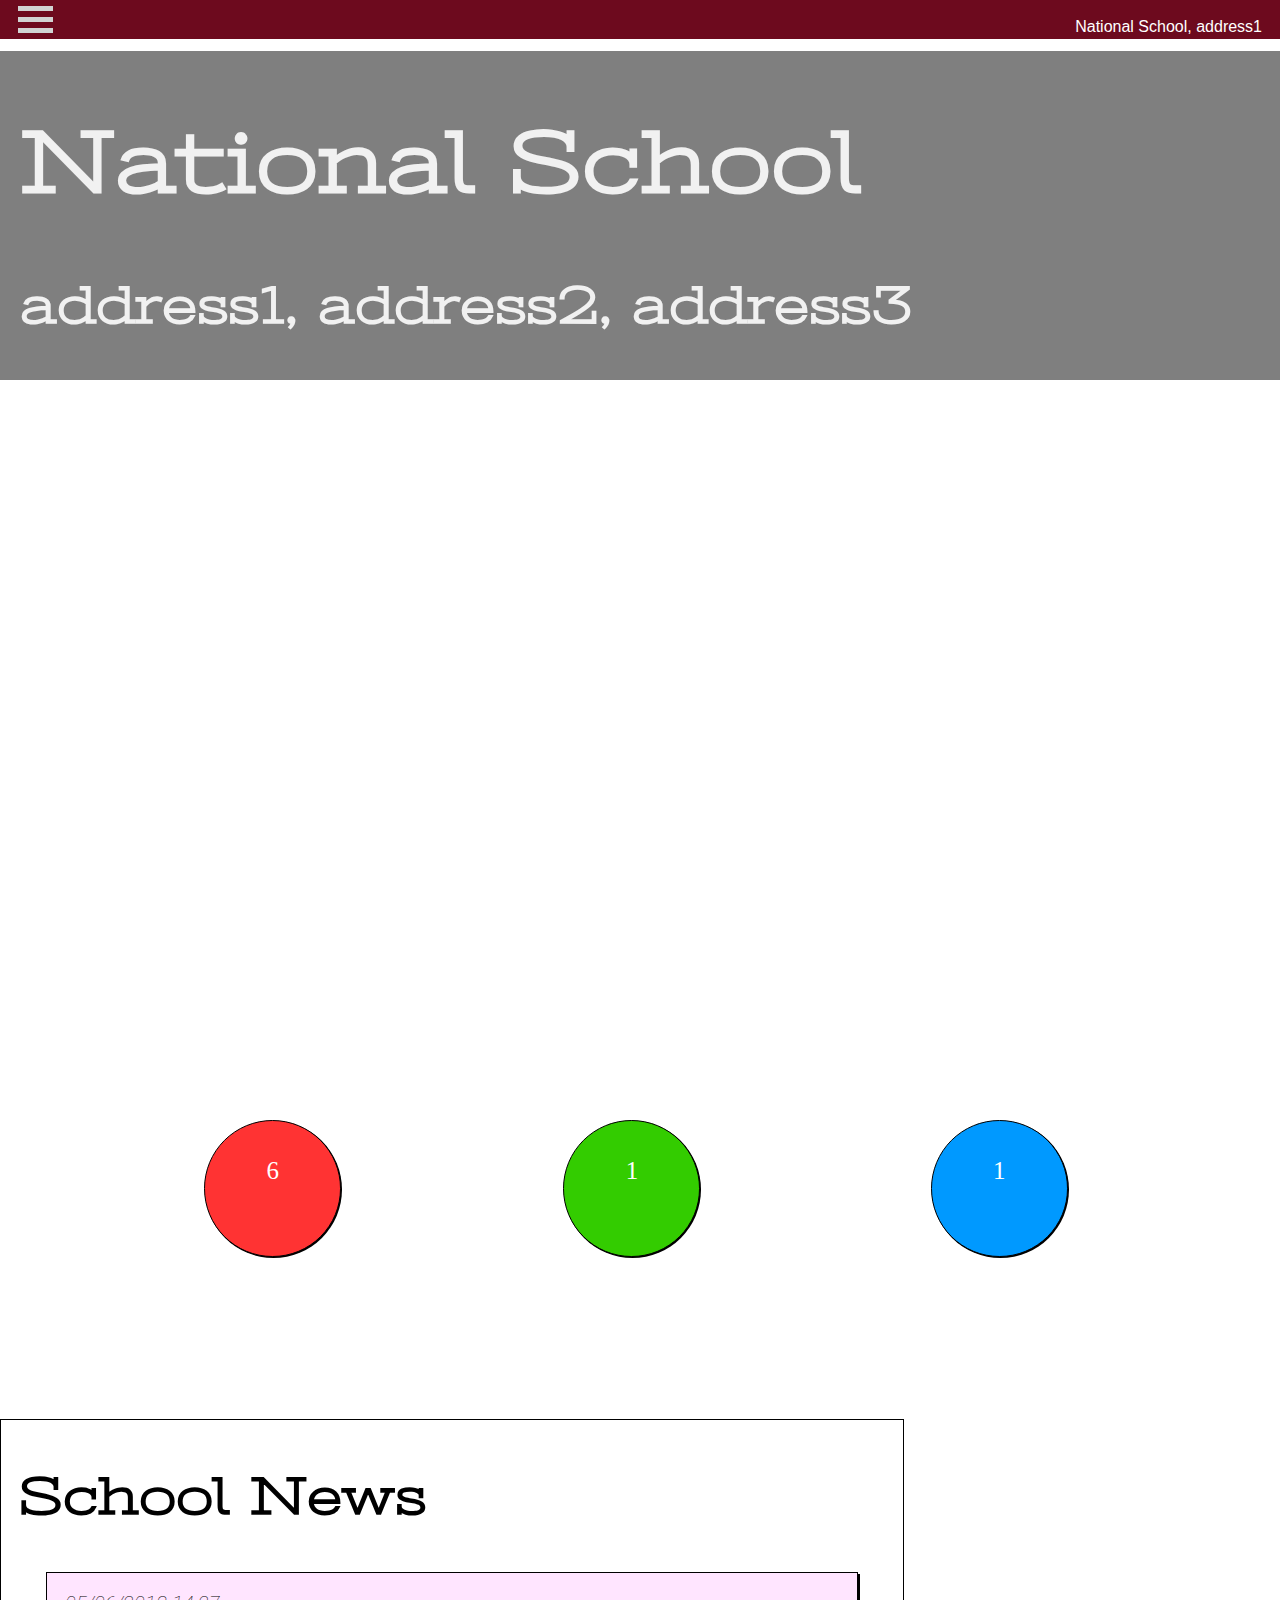
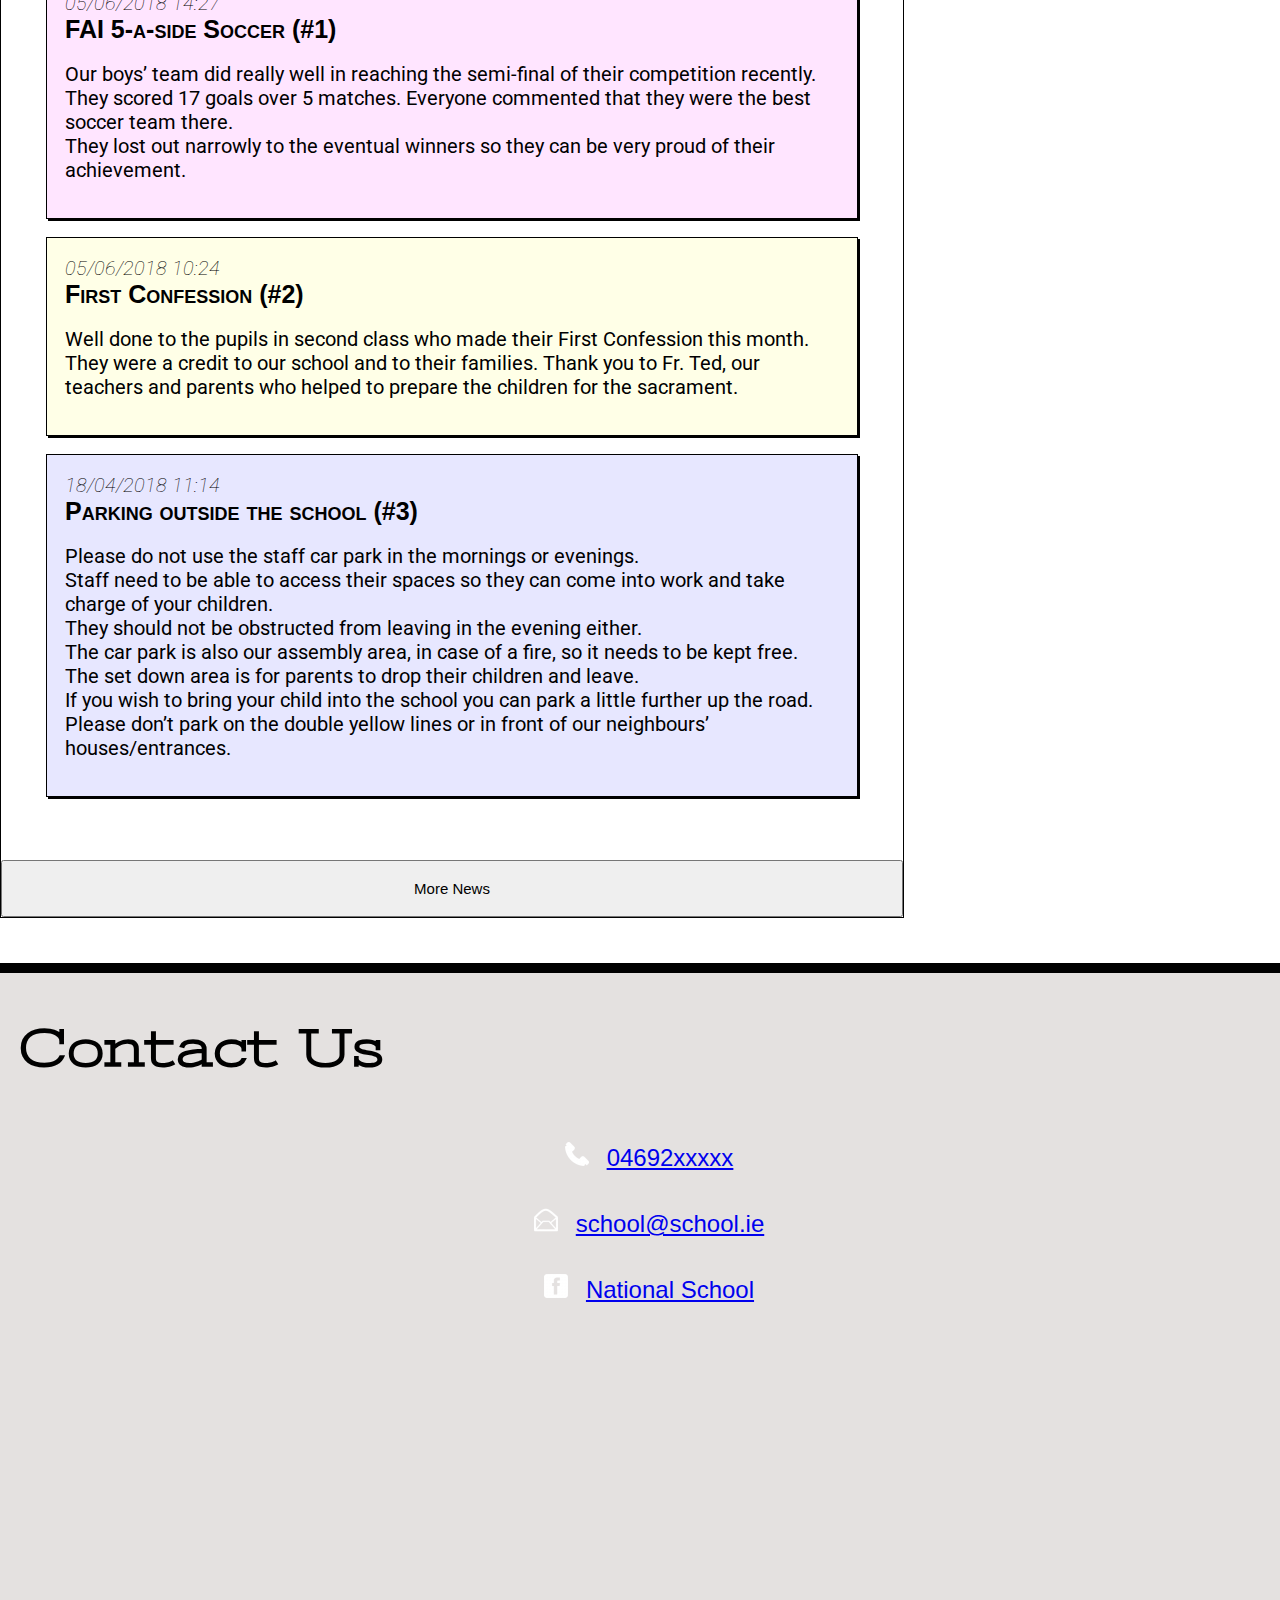
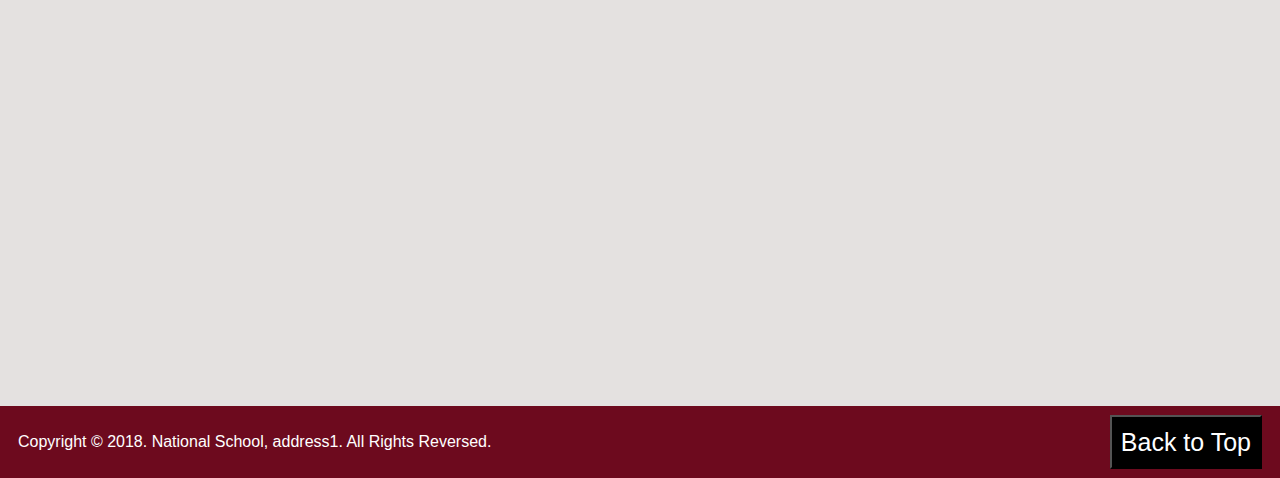
==== commit 812e4310: "small styling changes" ====
--- a/docs/index.html
+++ b/docs/index.html
@@ -4,7 +4,7 @@
 <meta charset="UTF-8">
 <meta name="viewport" content="width=device-width, initial-scale=1">
 <meta author="Greg Byrne - https://www.linkedin.com/in/greg-byrne-a4877340/">
-<title>National School - Address1</title>
+<title>National School - address1</title>
 <link rel="shortcut icon" type="image/png" href="icons/favicon.png">
 <link href="css/ns.css" rel="stylesheet" type="text/css">
 <link href="css/ns-mobile.css" rel="stylesheet" type="text/css">
@@ -24,13 +24,13 @@
 <div id="bar2" class="bar"></div>
 <div id="bar3" class="bar"></div>
 </div>
-<div id="navigation-text">National School, Address1</div>
+<div id="navigation-text">National School, address1</div>
 </div>
 <div id="banner">
 <div id="parent-text-container">
 <div class="banner-text-overlay">
 <h1>National School</h1>
-<h2>Address1, Address2, Address3</h2>
+<h2>address1, address2, address3</h2>
 </div>
 </div>
 <div id="school-image" class="banner-parallax"></div>
@@ -106,7 +106,7 @@
 </div>
 <div id="footer" class="grid-item-padding">
 <div id="footer-text">
-				Copyright &copy; 2018. National School, Address1. All Rights Reversed.
+				Copyright &copy; 2018. National School, address1. All Rights Reversed.
 			</div>
 <button id="footer-button" onclick="topFunction()">Back to Top</button>
 </div>
--- a/docs/css/ns.css
+++ b/docs/css/ns.css
@@ -43,6 +43,14 @@
     font-family: 'Stint Ultra Expanded', cursive;
 }
 
+h1 {
+    font-size: 10vh;
+}
+
+h2 {
+    font-size: 6vh;
+}
+
 #parent-text-container {
     position:relative;
 }
@@ -54,6 +62,8 @@
     position: sticky; 
     top: 0; 
     z-index: 10;
+    display: flex;
+    justify-content: space-between;
 }
 
  
@@ -178,7 +188,7 @@
 }
 
 .contact-item {
-    padding: 1vh 1vh 1vh 1vh;
+    padding: 2vh;
     font-size: 24px;
 
 }
@@ -189,8 +199,7 @@
 }
 
 .contact-item-icon {
-    padding-left: 5px;
-    padding-right: 5px;
+    padding: 0 2vh 0 2vh;
 }
 
 #gmap {
@@ -204,16 +213,17 @@
     overflow: hidden;
     background-color: #6D0A1E;
     padding: 1vh 0 1vh 0;
+    display: flex; 
+    flex-direction: row;
+    justify-content: space-between;
 }
 
 #footer-text {
     color: white;
-    padding: 10px;
-    float: left;
+    padding: 2vh;
 }
 
 #footer-button {
-    float: right;
     color: white;
     background-color: black;
     padding: 1vh;
@@ -257,8 +267,7 @@
 #navigation-text {
     color: white;
     float: right;
-    margin-right: 2vh;
-    padding-top: 2vh;
+    padding: 2vh 2vh 0 5vh;
 }
 
 #sidenav-toggle {
@@ -386,7 +395,6 @@
     width: 15vh;
     height: 15vh;
     border-radius: 10vh;
-    float:left;
     margin: 0 2vh 0 2vh;
     border: 1px solid;
     box-shadow: 1px 1px;
--- a/docs/css/ns-mobile.css
+++ b/docs/css/ns-mobile.css
@@ -1,7 +1,14 @@
 @media screen and (max-width: 450px) {
-    .sidenav {padding-top: 5vh;}
-    .sidenav a {font-size: 25px;}
-    .index-grid {grid-template-areas:    
+    .sidenav {
+        padding-top: 5vh;
+    }
+    
+    .sidenav a {
+        font-size: 25px;
+    }
+    
+    .index-grid {
+        grid-template-areas:    
                             "navigation"
                             "banner"
                             "quick-about"
@@ -11,13 +18,51 @@
                             "staff"
                             "policies"
                             "history"
-                            "footer";}
-    #fb { margin: 5vh 0 5vh 0;}
-    #gmap {margin:0; height: 60vh;}
-    #contact {margin-top: 2vh;}
-    #footer {display:flex; flex-direction:row;}
-    .content-item{margin: 2vh 2vh;}
-    #staff-title {margin: 3vh 0 3vh 0;}
-    #bom-title{margin: 10vh 0 3vh 0;}
-    #calendar-table{margin: 0;}
+                            "footer";
+    }
+    
+    #fb {
+        margin: 5vh 0 5vh 0;
+    }
+    
+    #gmap {
+        margin: 0; 
+        height: 60vh;
+    }
+    
+    #contact {
+        margin-top: 2vh;
+    }
+
+    #contact-container {
+        align-items: unset;
+    }
+
+    .contact-item {
+        padding: 2vh 10vh 2vh 10vh;
+    }
+    
+    .content-item {
+        margin: 2vh 2vh;
+    }
+    
+    #staff-title {
+        margin: 3vh 0 3vh 0;
+    }
+    
+    #bom-title {
+        margin: 10vh 0 3vh 0;
+    }
+    
+    #calendar-table {
+        margin: 0;
+    }
+
+    h1 {
+        font-size: 2em;
+    }
+
+    h2 {
+        font-size: 1.5em;
+    }
 }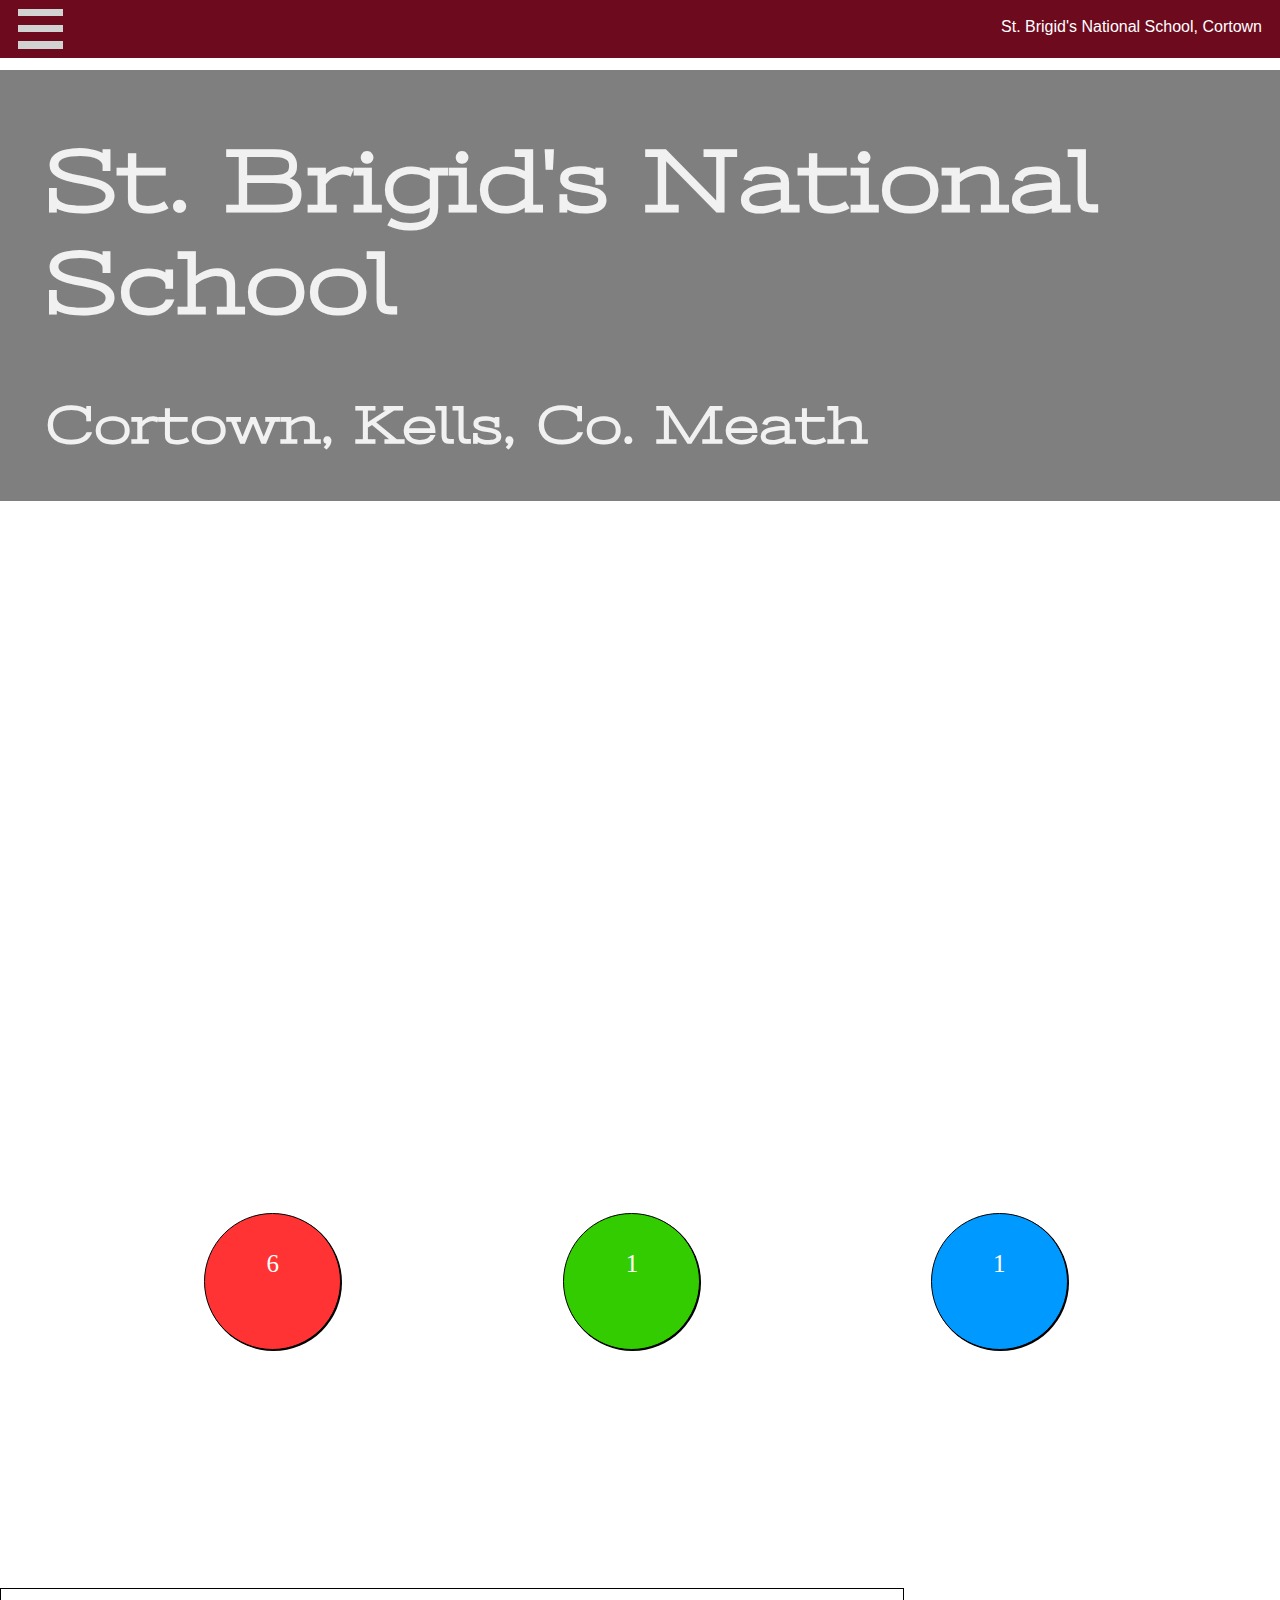
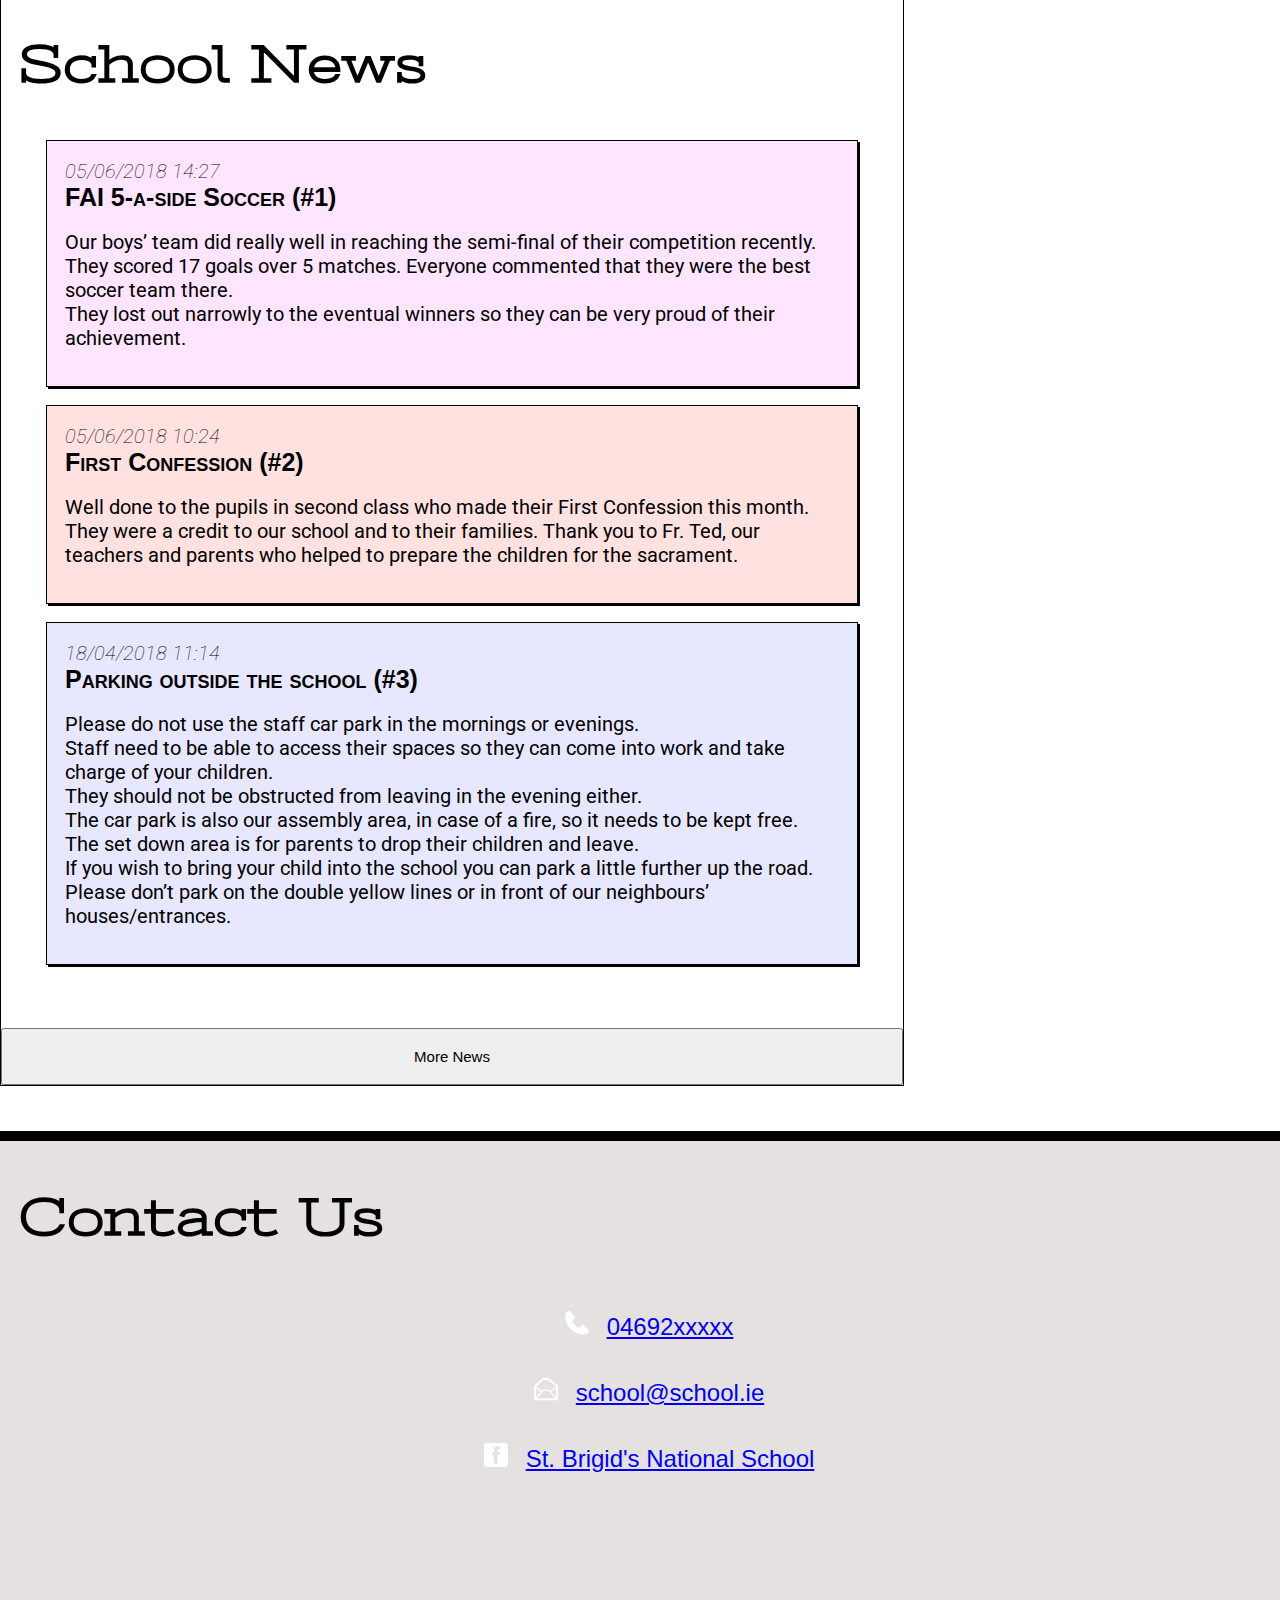
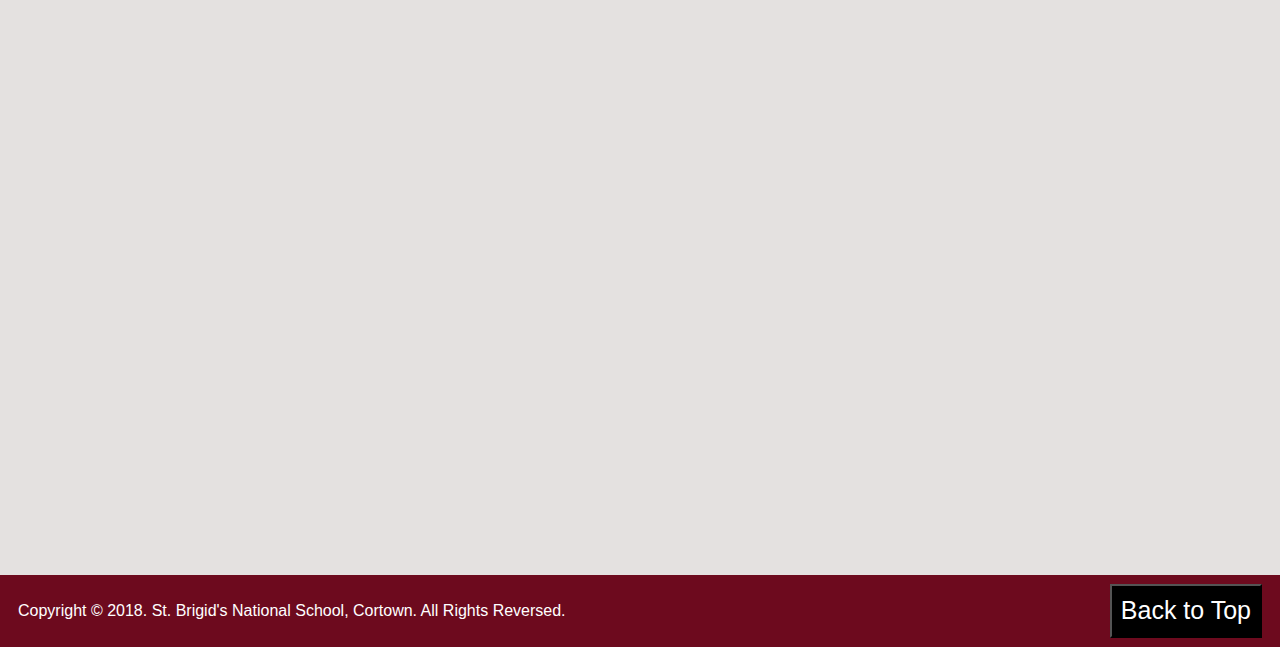
==== commit 3bcc381f: "centering table data on calendar table" ====
--- a/docs/index.html
+++ b/docs/index.html
@@ -4,7 +4,7 @@
 <meta charset="UTF-8">
 <meta name="viewport" content="width=device-width, initial-scale=1">
 <meta author="Greg Byrne - https://www.linkedin.com/in/greg-byrne-a4877340/">
-<title>National School - address1</title>
+<title>St. Brigid's National School - Cortown</title>
 <link rel="shortcut icon" type="image/png" href="icons/favicon.png">
 <link href="css/ns.css" rel="stylesheet" type="text/css">
 <link href="css/ns-mobile.css" rel="stylesheet" type="text/css">
@@ -24,13 +24,13 @@
 <div id="bar2" class="bar"></div>
 <div id="bar3" class="bar"></div>
 </div>
-<div id="navigation-text">National School, address1</div>
+<div id="navigation-text">St. Brigid's National School, Cortown</div>
 </div>
 <div id="banner">
 <div id="parent-text-container">
 <div class="banner-text-overlay">
-<h1>National School</h1>
-<h2>address1, address2, address3</h2>
+<h1>St. Brigid's National School</h1>
+<h2>Cortown, Kells, Co. Meath</h2>
 </div>
 </div>
 <div id="school-image" class="banner-parallax"></div>
@@ -99,14 +99,14 @@
 <img src="icons/email-24.ico" alt="Email" class="contact-item-icon"><a href="mailto:school@school.ie">school@school.ie</a>
 </div>
 <div id="contact-facebook" class="contact-item">
-<img src="icons/facebook-24.ico" alt="Facebook" class="contact-item-icon"><a href="https://www.facebook.com/CortownNS/">National School</a>
+<img src="icons/facebook-24.ico" alt="Facebook" class="contact-item-icon"><a href="https://www.facebook.com/CortownNS/">St. Brigid's National School</a>
 </div>
 </div>
 <iframe id="gmap" src="https://www.google.com/maps/embed?pb=!1m18!1m12!1m3!1d4234.119635159622!2d-6.858136961742479!3d53.684910828301035!2m3!1f0!2f0!3f0!3m2!1i1024!2i768!4f13.1!3m3!1m2!1s0x4867584b938aadff%3A0x48ca87709ec4be3d!2sCortown+National+School!5e0!3m2!1sen!2sie!4v1505820442245" frameborder="0" allowfullscreen=""></iframe>
 </div>
 <div id="footer" class="grid-item-padding">
 <div id="footer-text">
-				Copyright &copy; 2018. National School, address1. All Rights Reversed.
+				Copyright &copy; 2018. St. Brigid's National School, Cortown. All Rights Reversed.
 			</div>
 <button id="footer-button" onclick="topFunction()">Back to Top</button>
 </div>
--- a/docs/css/ns.css
+++ b/docs/css/ns.css
@@ -30,13 +30,13 @@
     position: absolute;
     background: rgba(0, 0, 0, 0.5);
     color: #f1f1f1;
-    padding-left: 20px;
+    padding: 0 0 0 5vh;
     width: -webkit-fill-available;
 }
 
 html, body {
-    margin:0;
-    padding:0;
+    margin: 0;
+    padding: 0;
 }
 
 h1, h2 , .banner-text-overlay {
@@ -49,6 +49,10 @@
 
 h2 {
     font-size: 6vh;
+}
+
+#calendar-table td {
+    text-align: center;
 }
 
 #parent-text-container {
@@ -66,21 +70,6 @@
     justify-content: space-between;
 }
 
- 
-#navigation a {
-    float: left;
-    display: block;
-    color: #f2f2f2;
-    text-align: center;
-    padding: 14px 16px;
-    text-decoration: none;
-}
-
-#navigation a:hover {
-      background: #ddd;
-      color: black;
-  }
-
 #quick-about {
     grid-area: quick-about;
 }
@@ -89,8 +78,7 @@
     display: flex;
     justify-content: center;
     flex-direction: column;
-    margin-top: 10vh;
-    margin-bottom: 10vh;
+    margin: 10vh 0;
 }
 
 #quick-news {
@@ -101,7 +89,7 @@
 }
 
 #quick-news-title {
-    margin-left: 2vh;
+    margin: 0 0 0 2vh;
 }
 
 #quick-news-container {
@@ -110,7 +98,7 @@
 
 .news-item {
     padding: 2vh;
-    margin-bottom: 2vh;
+    margin: 0 0 2vh 0;
     border: 1px solid;
     background-color: white;
 
@@ -173,11 +161,11 @@
     grid-area: contact;
     background-color: #E4E1E0;
     border-top: 10px solid;
-    margin-top: 5vh;
+    margin: 5vh 0 0 0;
 }
 
 #contact-title {
-    margin-left: 2vh;
+    margin: 0 0 0 2vh;
 }
 
 #contact-container {
@@ -227,7 +215,7 @@
     color: white;
     background-color: black;
     padding: 1vh;
-    margin-right: 2vh;
+    margin: 0 2vh 0 0;
     font-size: 25px;
 }
 
@@ -256,7 +244,7 @@
 
 .custom-table th, td {
     border-bottom: 1px solid;
-    padding: 20px;
+    padding: 5vh;
 }
 
 .custom-table tbody tr:hover {
@@ -271,15 +259,15 @@
 }
 
 #sidenav-toggle {
-    margin-left: 2vh;
+    margin: 0 0 0 2vh;
     float: left;
 }
 
 .bar {
-    width: 35px;
-    height: 5px;
+    width: 5vh;
+    height: .8vh;
     background-color: #D1D3D3;
-    margin: 6px 0;
+    margin: 1vh 0;
 }
 /******* menu icon ********/
 
@@ -293,7 +281,7 @@
    left: 0;
    background-color: #6D0A1E;
    overflow-x: hidden;
-   padding-top: 100px;
+   padding: 5vh 0 0 0;
    transition: 0.5s;
    transform: translate3d(-100%,0,0);
 }
@@ -329,22 +317,6 @@
     border-bottom: 1px solid;
     border-color: #f1f1f1; 
 }
-/* TODO do we even need a close button if the closeNav() is on the div itself? */
-/* Position and style the close button (top right corner) */
-.sidenav .closebtn {
-    position: absolute;
-    top: 0;
-    right: 25px;
-    font-size: 36px;
-    margin-left: 50px;
-    z-index: 1;
-}
-
-/* Style page content - use this if you want to push the page content to the right when you open the side navigation */
-#main {
-    transition: margin-left .5s;
-    padding: 20px;
-}
 
 #staff-title {
         margin: 0 0 0 5vh;
@@ -419,8 +391,8 @@
 
 .count {
   line-height: 100px;
-  color:white;
-  font-size:25px;
+  color: white;
+  font-size: 25px;
 }
 
 .banner-parallax { 
@@ -434,7 +406,7 @@
     background-image: linear-gradient(rgba(0, 0, 0, 0.4), rgba(0, 0, 0, 0.4)), url(../img/pencil.jpg);
 
     /* Set a specific height */
-    height: 300px; 
+    height: 50vh; 
 
 }
 
@@ -452,7 +424,7 @@
     background-color: #eee;
     color: #444;
     cursor: pointer;
-    padding: 18px;
+    padding: 3vh;
     width: 100%;
     text-align: left;
     border: none;
@@ -468,7 +440,6 @@
 
 /* Style the accordion panel. Note: hidden by default */
 .panel {
-    padding: 0 18px;
     background-color: white;
     max-height: 0;
     overflow: hidden;
@@ -478,7 +449,7 @@
 }
 
 .panel-item {
-    padding: 10px;
+    padding: 3vh 5vh;
 }
 
 .accordion:after {
@@ -486,7 +457,7 @@
     font-size: 13px;
     color: #777;
     float: right;
-    margin-left: 5px;
+    margin: 0 0 0 5px;
 }
 
 .active:after {
--- a/docs/css/ns-mobile.css
+++ b/docs/css/ns-mobile.css
@@ -1,6 +1,6 @@
 @media screen and (max-width: 450px) {
     .sidenav {
-        padding-top: 5vh;
+        padding: 5vh 0 0 0;
     }
     
     .sidenav a {
@@ -21,6 +21,10 @@
                             "footer";
     }
     
+    .banner-text-overlay {
+        padding: 0 0 0 2vh;
+    }
+
     #fb {
         margin: 5vh 0 5vh 0;
     }
@@ -31,7 +35,7 @@
     }
     
     #contact {
-        margin-top: 2vh;
+        margin: 2vh 0 0 0;
     }
 
     #contact-container {
